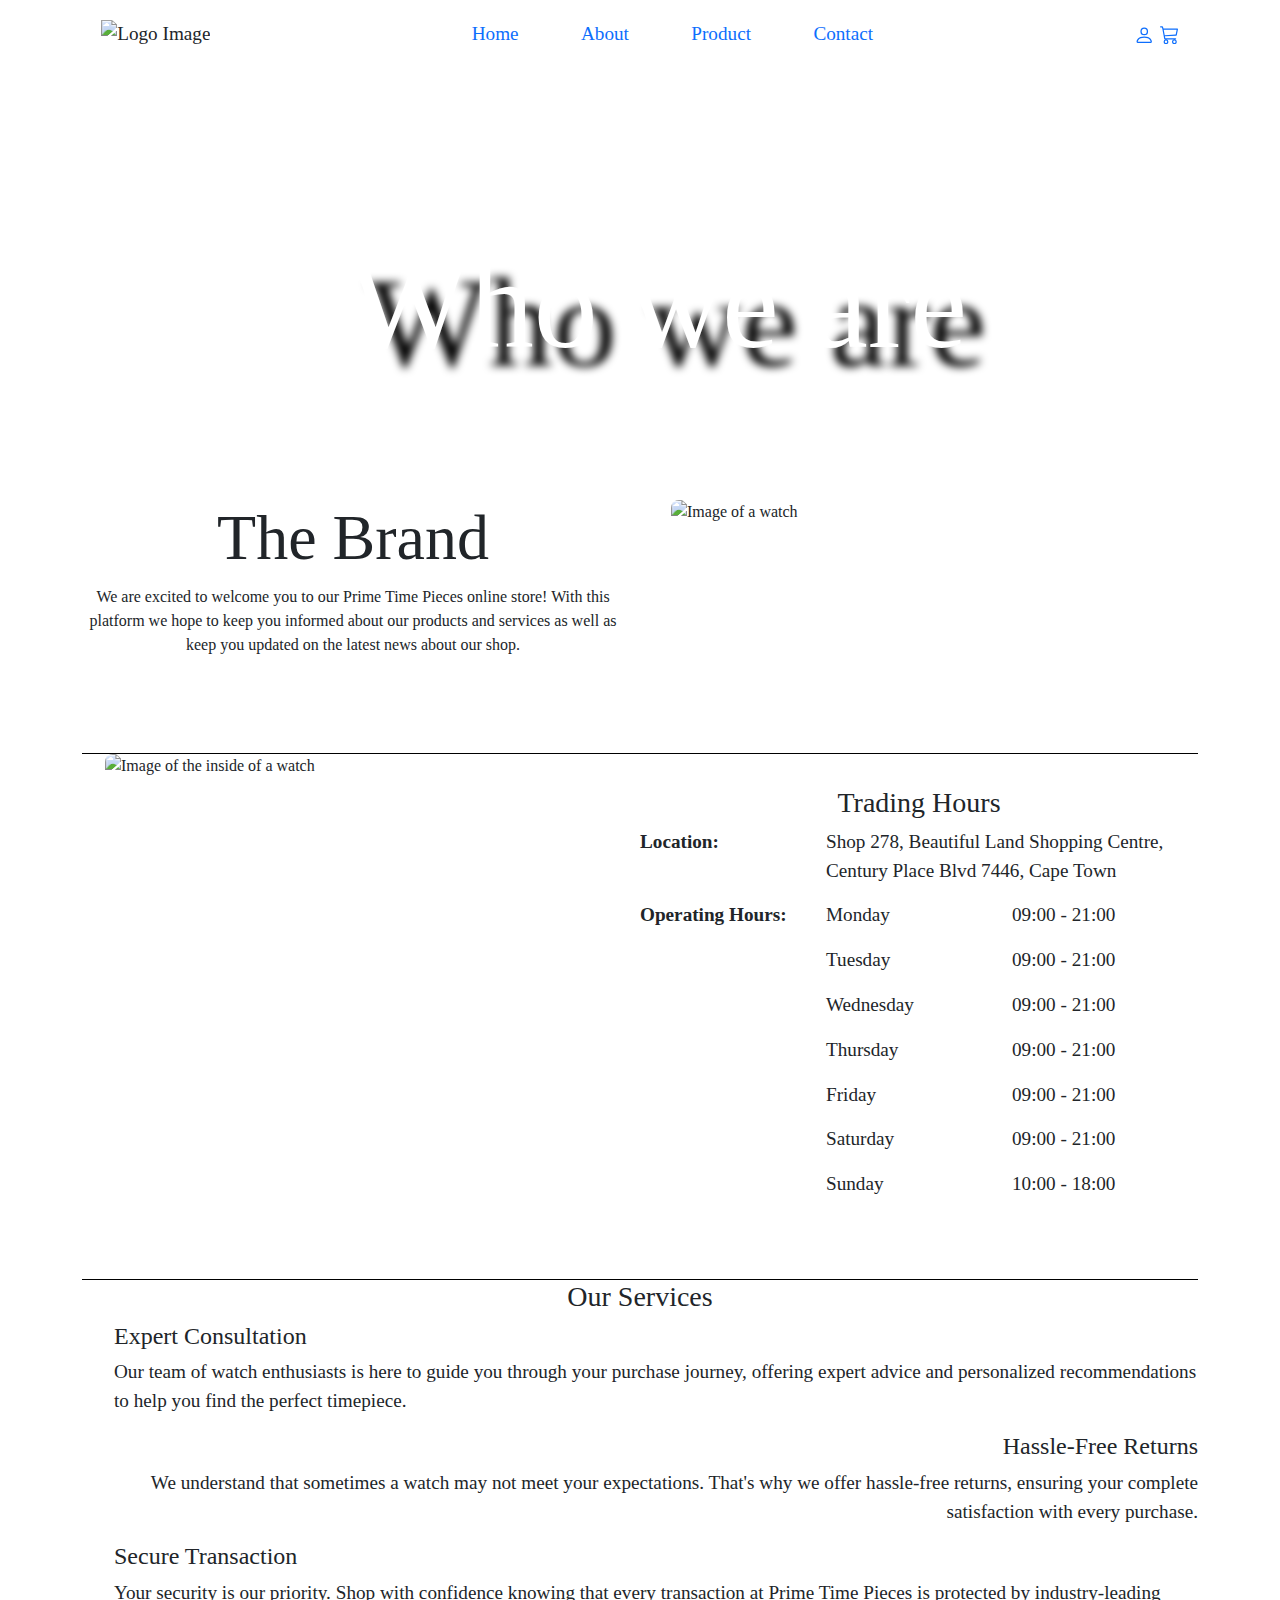
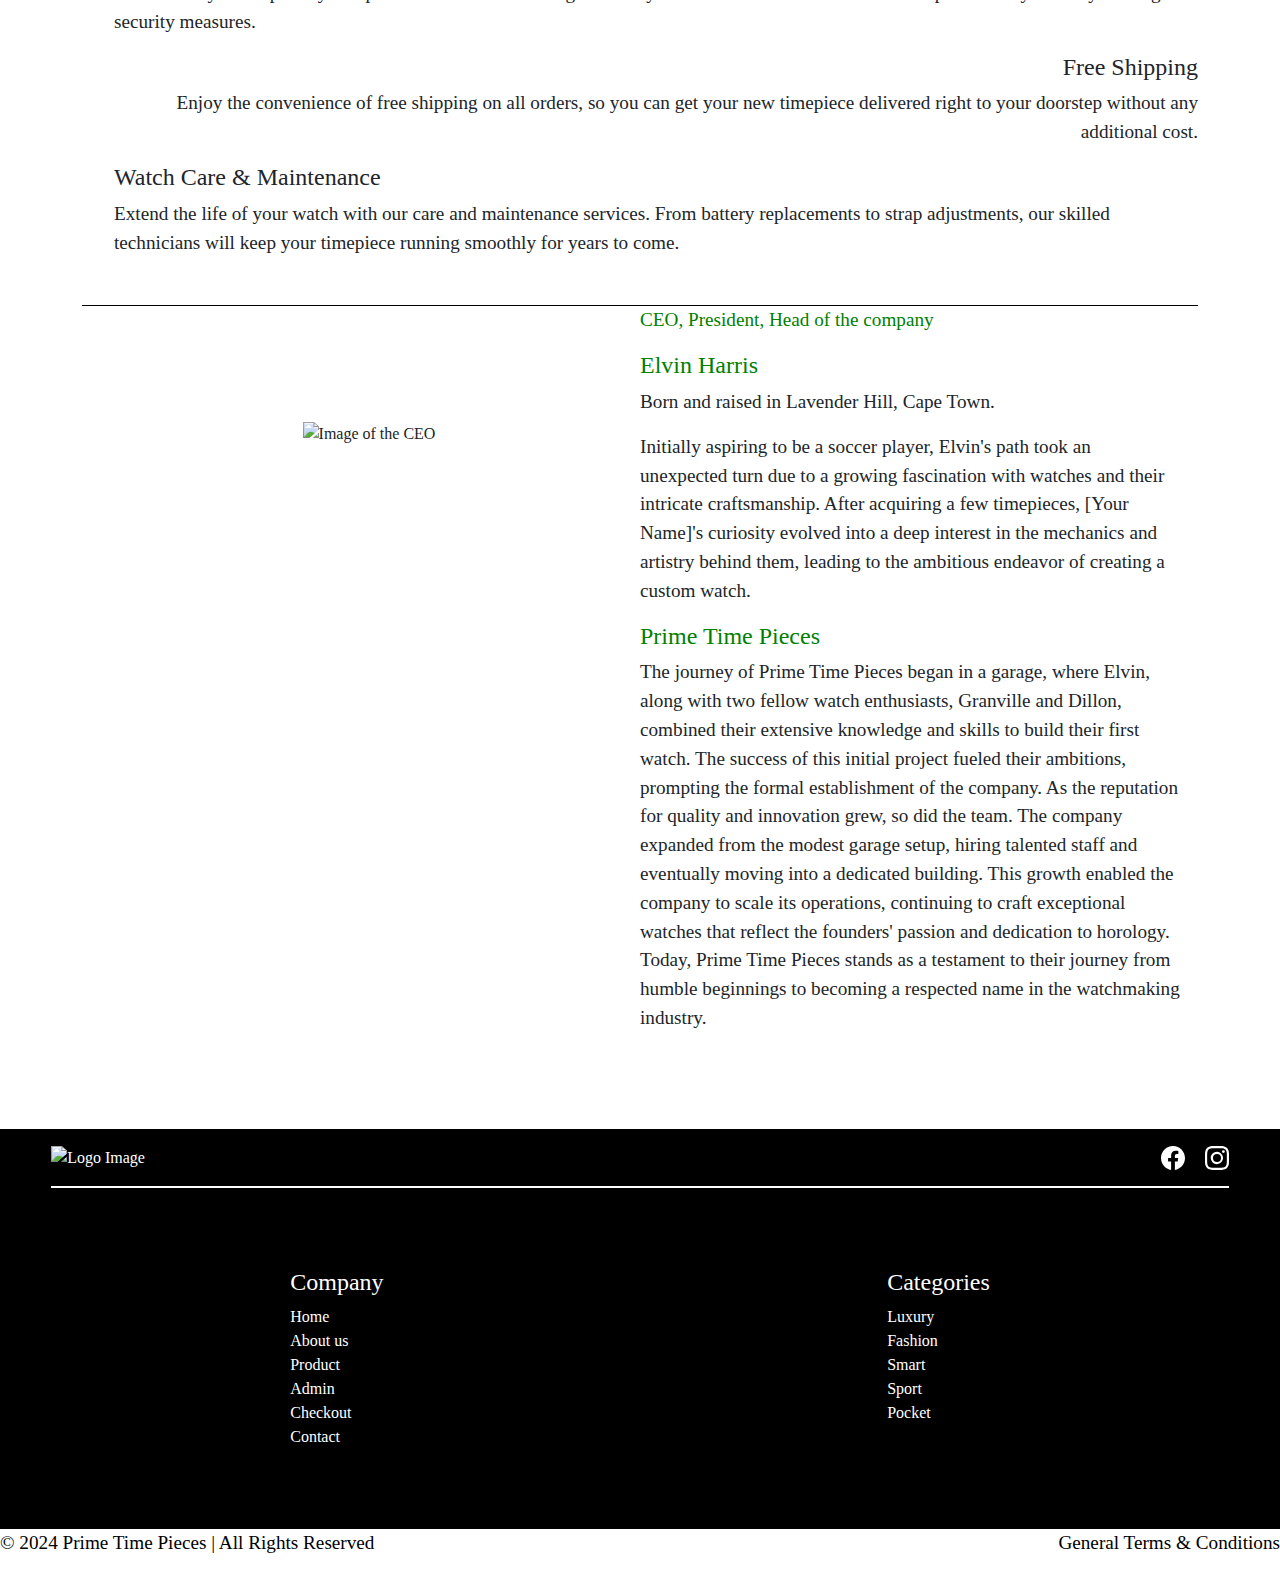
==== HTML/about.html @ 81d01c2a "added changes and responsiveness to about page" ====
<!DOCTYPE html>
<html lang="en">
    <head>
        <meta charset="UTF-8">
        <meta name="viewport" content="width=device-width, initial-scale=1.0">
        <title>Prime Time Pieces</title>
        <link href="https://cdn.jsdelivr.net/npm/bootstrap@5.3.3/dist/css/bootstrap.min.css" rel="stylesheet" integrity="sha384-QWTKZyjpPEjISv5WaRU9OFeRpok6YctnYmDr5pNlyT2bRjXh0JMhjY6hW+ALEwIH" crossorigin="anonymous">
        <link rel="stylesheet" href="/CSS/style.css">
        <script src="https://cdn.jsdelivr.net/npm/bootstrap@5.3.3/dist/js/bootstrap.bundle.min.js" integrity="sha384-YvpcrYf0tY3lHB60NNkmXc5s9fDVZLESaAA55NDzOxhy9GkcIdslK1eN7N6jIeHz" crossorigin="anonymous" defer></script>
        <script src="/Script/code.js" defer></script>
    </head>
    <body>
        <div class="container">
            <header>
                <div class="desktop-nav">
                    <div class="logo">
                        <img src="" alt="Logo Image">
                    </div>
                    <div class="links">
                        <a href="">Home</a>
                        <a href="">About</a>
                        <a href="">Product</a>
                        <a href="">Contact</a>
                    </div>
                    <div class="icon-links">
                        <a href="">
                            <svg xmlns="http://www.w3.org/2000/svg" fill="currentColor" class="bi bi-person" viewBox="0 0 16 16">
                            <path d="M8 8a3 3 0 1 0 0-6 3 3 0 0 0 0 6m2-3a2 2 0 1 1-4 0 2 2 0 0 1 4 0m4 8c0 1-1 1-1 1H3s-1 0-1-1 1-4 6-4 6 3 6 4m-1-.004c-.001-.246-.154-.986-.832-1.664C11.516 10.68 10.289 10 8 10s-3.516.68-4.168 1.332c-.678.678-.83 1.418-.832 1.664z"/>
                            </svg></a>
                        <a href="">
                            <svg xmlns="http://www.w3.org/2000/svg" fill="currentColor" class="bi bi-cart3" viewBox="0 0 16 16">
                                <path d="M0 1.5A.5.5 0 0 1 .5 1H2a.5.5 0 0 1 .485.379L2.89 3H14.5a.5.5 0 0 1 .49.598l-1 5a.5.5 0 0 1-.465.401l-9.397.472L4.415 11H13a.5.5 0 0 1 0 1H4a.5.5 0 0 1-.491-.408L2.01 3.607 1.61 2H.5a.5.5 0 0 1-.5-.5M3.102 4l.84 4.479 9.144-.459L13.89 4zM5 12a2 2 0 1 0 0 4 2 2 0 0 0 0-4m7 0a2 2 0 1 0 0 4 2 2 0 0 0 0-4m-7 1a1 1 0 1 1 0 2 1 1 0 0 1 0-2m7 0a1 1 0 1 1 0 2 1 1 0 0 1 0-2"/>
                              </svg>
                        </a>
                    </div>
                </div>

                <nav class="navbar mobile-nav bg-body-tertiary fixed-top">
                    <div class="container-fluid">
                      <a class="navbar-brand" href="#"><img src="" alt="Logo Image"></a>
                      <button class="navbar-toggler" type="button" data-bs-toggle="offcanvas" data-bs-target="#offcanvasNavbar" aria-controls="offcanvasNavbar" aria-label="Toggle navigation">
                        <span class="navbar-toggler-icon"></span>
                      </button>
                      <div class="offcanvas offcanvas-end" tabindex="-1" id="offcanvasNavbar" aria-labelledby="offcanvasNavbarLabel">
                        <div class="offcanvas-header">
                          <h5 class="offcanvas-title" id="offcanvasNavbarLabel">Prime Time Pieces</h5>
                          <button type="button" class="btn-close" data-bs-dismiss="offcanvas" aria-label="Close"></button>
                        </div>
                        <div class="offcanvas-body">
                          <ul class="navbar-nav justify-content-end flex-grow-1 pe-3">
                            <li class="nav-item">
                              <a class="nav-link active" aria-current="page" href="#">Home</a>
                            </li>
                            <li class="nav-item">
                              <a class="nav-link active" aria-current="page" href="#">About</a>
                            </li>
                            <li class="nav-item">
                              <a class="nav-link active" aria-current="page" href="#">Product</a>
                            </li>
                            <li class="nav-item">
                              <a class="nav-link active" aria-current="page" href="#">Admin</a>
                            </li>
                            <li class="nav-item">
                              <a class="nav-link active" aria-current="page" href="#">Checkout</a>
                            </li>
                            <li class="nav-item">
                              <a class="nav-link active" aria-current="page" href="#">Contact</a>
                            </li>
                          </ul>
                          <form class="d-flex mt-3" role="search">
                            <input class="form-control me-2" type="search" placeholder="Search" aria-label="Search">
                            <button class="btn btn-outline-success" type="submit">Search</button>
                          </form>
                        </div>
                      </div>
                    </div>
                  </nav>
            </header>
            <main>
                <div class="about-section">
                    <div class="background">
                        <div class="about-title">
                            <h3>Who we are</h3>
                        </div>
                    </div>
                    <div class="brand">
                        <div class="brand-info">
                            <h3>The Brand</h3>
                            <p>
                                We are excited to welcome you to our Prime Time Pieces online store! With this platform we hope to keep you informed about our products and services as well as keep you updated on the latest news about our shop.
                            </p>
                        </div>
                        <div class="brand-img">
                            <img src="" alt="Image of a watch">
                        </div>
                    </div>
                    <div class="trading-times">
                        <div class="time-img">
                            <img src="" alt="Image of the inside of a watch">
                        </div>
                        <div class="time-info">
                            <h3>Trading Hours</h3>
                            <div class="store-info">
                                <div class="location">
                                    <p><b>Location:</b></p>
                                    <p class="shop">Shop 278, Beautiful Land Shopping Centre, Century Place Blvd 7446, Cape Town</p>
                                </div>
                                <div class="hours">
                                    <p><b>Operating Hours:</b></p>
                                    <p>Monday</p>
                                    <p>09:00 - 21:00</p>
                                </div>
                                <div class="hours">
                                    <p></p>
                                    <p>Tuesday</p>
                                    <p>09:00 - 21:00</p>
                                </div>
                                <div class="hours">
                                    <p></p>
                                    <p>Wednesday</p>
                                    <p>09:00 - 21:00</p>
                                </div>
                                <div class="hours">
                                    <p></p>
                                    <p>Thursday</p>
                                    <p>09:00 - 21:00</p>
                                </div>
                                <div class="hours">
                                    <p></p>
                                    <p>Friday</p>
                                    <p>09:00 - 21:00</p>
                                </div>
                                <div class="hours">
                                    <p></p>
                                    <p>Saturday</p>
                                    <p>09:00 - 21:00</p>
                                </div>
                                <div class="hours">
                                    <p></p>
                                    <p>Sunday</p>
                                    <p>10:00 - 18:00</p>
                                </div>
                            </div>
                        </div>
                    </div>
                    <div class="services">
                        <div class="services-title">
                            <h3>Our Services</h3>
                        </div>
                        <div class="services-info">
                            <ul>
                                <div class="consult">
                                    <h4>Expert Consultation</h4>
                                    <p>
                                        Our team of watch enthusiasts is here to guide you through your purchase journey, offering expert advice and personalized recommendations to help you find the perfect timepiece.
                                    </p>
                                </div>
                                <div class="free-return">
                                    <h4>Hassle-Free Returns</h4>
                                    <p>
                                        We understand that sometimes a watch may not meet your expectations. That's why we offer hassle-free returns, ensuring your complete satisfaction with every purchase.
                                    </p>
                                </div>
                                <div class="transact">
                                    <h4>Secure Transaction</h4>
                                    <p>
                                        Your security is our priority. Shop with confidence knowing that every transaction at Prime Time Pieces is protected by industry-leading security measures.
                                    </p>
                                </div>
                                <div class="free-shipping">
                                    <h4>Free Shipping</h4>
                                    <p>
                                        Enjoy the convenience of free shipping on all orders, so you can get your new timepiece delivered right to your doorstep without any additional cost.
                                    </p>
                                </div>
                                <div class="maintenance">
                                    <h4>Watch Care & Maintenance</h4>
                                    <p>
                                        Extend the life of your watch with our care and maintenance services. From battery replacements to strap adjustments, our skilled technicians will keep your timepiece running smoothly for years to come.
                                    </p>
                                </div>
                            </ul>
                        </div>
                    </div>
                    <div class="staff">
                        <div class="boss-img">
                            <img src="" alt="Image of the CEO">
                        </div>
                        <div class="story-info">
                            <div class="story-title">
                                <p>CEO, President, Head of the company</p>
                                <h4 class="heading">Elvin Harris</h4>
                            </div>
                            <div class="story">
                                <p>
                                    Born and raised in Lavender Hill, Cape Town.
                                </p>
                                <p>
                                    Initially aspiring to be a soccer player, Elvin's path took an unexpected turn due to a growing fascination with watches and their intricate craftsmanship. After acquiring a few timepieces, [Your Name]'s curiosity evolved into a deep interest in the mechanics and artistry behind them, leading to the ambitious endeavor of creating a custom watch.
                                </p>
                                <h4 class="heading">Prime Time Pieces</h4>
                                <p>
                                    The journey of Prime Time Pieces began in a garage, where Elvin, along with two fellow watch enthusiasts, Granville and Dillon, combined their extensive knowledge and skills to build their first watch. The success of this initial project fueled their ambitions, prompting the formal establishment of the company.

                                    As the reputation for quality and innovation grew, so did the team. The company expanded from the modest garage setup, hiring talented staff and eventually moving into a dedicated building. This growth enabled the company to scale its operations, continuing to craft exceptional watches that reflect the founders' passion and dedication to horology. Today, Prime Time Pieces stands as a testament to their journey from humble beginnings to becoming a respected name in the watchmaking industry.
                                </p>
                            </div>
                        </div>
                    </div>
                </div>
            </main>
        </div>
        <footer>
            <div class="company-links">
                <div class="footer-logo">
                    <img src="" alt="Logo Image">
                </div>
                <div class="social-links">
                    <svg xmlns="http://www.w3.org/2000/svg" fill="currentColor" class="bi bi-facebook" viewBox="0 0 16 16">
                        <path d="M16 8.049c0-4.446-3.582-8.05-8-8.05C3.58 0-.002 3.603-.002 8.05c0 4.017 2.926 7.347 6.75 7.951v-5.625h-2.03V8.05H6.75V6.275c0-2.017 1.195-3.131 3.022-3.131.876 0 1.791.157 1.791.157v1.98h-1.009c-.993 0-1.303.621-1.303 1.258v1.51h2.218l-.354 2.326H9.25V16c3.824-.604 6.75-3.934 6.75-7.951"/>
                    </svg>
                    <svg xmlns="http://www.w3.org/2000/svg" fill="currentColor" class="bi bi-instagram" viewBox="0 0 16 16">
                        <path d="M8 0C5.829 0 5.556.01 4.703.048 3.85.088 3.269.222 2.76.42a3.9 3.9 0 0 0-1.417.923A3.9 3.9 0 0 0 .42 2.76C.222 3.268.087 3.85.048 4.7.01 5.555 0 5.827 0 8.001c0 2.172.01 2.444.048 3.297.04.852.174 1.433.372 1.942.205.526.478.972.923 1.417.444.445.89.719 1.416.923.51.198 1.09.333 1.942.372C5.555 15.99 5.827 16 8 16s2.444-.01 3.298-.048c.851-.04 1.434-.174 1.943-.372a3.9 3.9 0 0 0 1.416-.923c.445-.445.718-.891.923-1.417.197-.509.332-1.09.372-1.942C15.99 10.445 16 10.173 16 8s-.01-2.445-.048-3.299c-.04-.851-.175-1.433-.372-1.941a3.9 3.9 0 0 0-.923-1.417A3.9 3.9 0 0 0 13.24.42c-.51-.198-1.092-.333-1.943-.372C10.443.01 10.172 0 7.998 0zm-.717 1.442h.718c2.136 0 2.389.007 3.232.046.78.035 1.204.166 1.486.275.373.145.64.319.92.599s.453.546.598.92c.11.281.24.705.275 1.485.039.843.047 1.096.047 3.231s-.008 2.389-.047 3.232c-.035.78-.166 1.203-.275 1.485a2.5 2.5 0 0 1-.599.919c-.28.28-.546.453-.92.598-.28.11-.704.24-1.485.276-.843.038-1.096.047-3.232.047s-2.39-.009-3.233-.047c-.78-.036-1.203-.166-1.485-.276a2.5 2.5 0 0 1-.92-.598 2.5 2.5 0 0 1-.6-.92c-.109-.281-.24-.705-.275-1.485-.038-.843-.046-1.096-.046-3.233s.008-2.388.046-3.231c.036-.78.166-1.204.276-1.486.145-.373.319-.64.599-.92s.546-.453.92-.598c.282-.11.705-.24 1.485-.276.738-.034 1.024-.044 2.515-.045zm4.988 1.328a.96.96 0 1 0 0 1.92.96.96 0 0 0 0-1.92m-4.27 1.122a4.109 4.109 0 1 0 0 8.217 4.109 4.109 0 0 0 0-8.217m0 1.441a2.667 2.667 0 1 1 0 5.334 2.667 2.667 0 0 1 0-5.334"/>
                        </svg>
                </div>
            </div>
            <div class="footer-nav">
                <div class="company-info">
                    <h3>Company</h3>
                    <a href="">Home</a>
                    <a href="">About us</a>
                    <a href="">Product</a>
                    <a href="">Admin</a>
                    <a href="">Checkout</a>
                    <a href="">Contact</a>
                </div>
                <div class="footer-filter">
                    <h3>Categories</h3>
                    <a href="">Luxury</a>
                    <a href="">Fashion</a>
                    <a href="">Smart</a>
                    <a href="">Sport</a>
                    <a href="">Pocket</a>
                </div>
            </div>
            <div class="copyright">
                <p>&copy; 2024 Prime Time Pieces | All Rights Reserved</p>
                <a href="">General Terms & Conditions</a>
            </div>
        </footer>
    </body>
</html>
---- CSS/style.css ----
/* Home Page */

:root {
    --height: 15em;
    --width: 15em;
    --quantity: 6;
}

.mobile-nav {
    display: none;
}

* {
    margin: 0;
    padding: 0;
    box-sizing: border-box;
}

body {
    font-family: 'Times New Roman', Times, serif;
}

.container {
    min-height: 100svh;
}

.desktop-nav {
    display: flex;
    justify-content: space-between;
    padding: 1em;
}

.desktop-nav {
    text-decoration: none;
    font-size: 1.5cqi;
}

.desktop-nav .links a {
    margin: 0 1em;
    padding: .5em;
    text-decoration: none;
    transition: .5s;
}

.desktop-nav .links a:hover {
    background-color: blue;
    color: white;
    padding: .5em;
    border-radius: .2em;
}

.desktop-nav .icon-links .bi-person {
    height: 1.6cqi;
}

.desktop-nav .icon-links .bi-cart3 {
    height: 1.5cqi;
}

.landing .heading h1 {
    font-size: 5cqi; /* container query inline-size */
}

.landing .sub-heading h3 {
    font-size: 3cqi;
}

.title {
    text-align: center;
    margin: 1em 0;
}

.slider {
    width: 100%;
    height: var(--height);
    overflow: hidden;
    mask-image: linear-gradient(
        to right, 
        transparent, 
        black 10% 90%, 
        transparent);
    margin: 5em 0;
}

.slider .list {
    display: flex;
    width: 100%;
    min-width: calc(var(--width) * var(--quantity));
    position: relative;
}

.slider .list .item {
    width: var(--width);
    height: var(--height);
    position: absolute;
    left: 100%;
    animation: autoRun 6s linear infinite;
    transition: filter .3s;
    animation-delay: calc( (6s / var(--quantity)) * (var(--position) - 1) );
}

.slider .list .item img {
    width: 100%;
}

@keyframes autoRun {
    from {
        left: calc(var(--width) * -1);
        }
        to {
            left: 100%
            }
            }
            
            .slider:hover .item {
    animation-play-state: paused !important;
    filter: grayscale(1);
}

.slider .item:hover {
    filter: grayscale(0);
}

footer {
    background-color: black;
    color: white;
}

footer .company-links {
    display: flex;
    justify-content: space-between;
}

.company-links {
    border-bottom: 2px solid white;
    margin: 1em 4cqi 5em;
    padding: 1em 0;
    display: flex;
    justify-content: space-between;
}
        
.social-links svg {
    height: 1.5em;
    padding-left: 1em;
}

.footer-nav {
    margin: 0 3cqi 5em;
    display: flex;
    justify-content: space-around;
}

.footer-nav a {
    text-decoration: none;
    color: white;
}

.footer-nav h3 {
    font-size: 1.5em;
}

.company-info {
    display: flex;
    flex-direction: column;
}

.footer-filter {
    display: flex;
    flex-direction: column;
}

.copyright {
    background-color: white;
    color: black;
    display: flex;
    justify-content: space-between;
}

.copyright a {
    text-decoration: none;
    color: black;
}

.copyright a, p {
    font-size: 1.5cqi;
}

/* About Section */
.about-section {
    margin: 3em 0;
}

.about-section .background {
    background-image: url('/Images/craft_watch.jpg');
    background-repeat: no-repeat;
    background-size: cover;
    width: 90cqw;
    margin: 0 auto;
    height: 30cqi;
    position: relative;
}

.about-section .about-title {
    height: 100%;
    width: 100%;
    backdrop-filter: blur(2px);
    color: white;
    display: flex;
    justify-content: center;
    align-items: center;
}

.about-title h3 {
    font-size: 10cqi;
    text-shadow: 1.5cqi 1.5cqi .7cqi black;
}

.brand {
    display: grid;
    grid-template-columns: repeat(auto-fit, minmax(15em, 1fr));
    gap: 2em;
    padding: 0 0 5em;
    border-bottom: 1px solid black;
}

.brand .brand-info {
    text-align: center;
    display: flex;
    justify-content: center;
    align-items: center;
    flex-direction: column;
}

.brand-info h3 {
    font-size: 5cqi;
}

.brand .brand-info p {
    font-size: 1em;
}

.brand .brand-img {
    display: flex;
    justify-content: center;
}

.brand .brand-img img {
    width: 40cqw;
    border-radius: .5em;
}

.trading-times {
    display: grid;
    grid-template-columns: repeat(auto-fit, minmax(16em, 1fr));
    padding: 0 0 2em;
    border-bottom: 1px solid black;
}

.trading-times .time-info {
    text-align: center;
    display: flex;
    justify-content: center;
    align-items: center;
    flex-direction: column;
    padding: 2em 0;
}

.trading-times .time-img {
    display: flex;
    justify-content: center;
}

.trading-times .time-img img {
    width: 40cqw;
    border-radius: .5em;
}

.store-info .location {
    display: grid;
    grid-template-columns: repeat(3, 1fr);
    text-align: left;
}

.location .shop {
    grid-area: 1 / 2 / span 3 / span 2;
}

.store-info .hours {
    display: grid;
    grid-template-columns: repeat(3, 1fr);
    text-align: left;
}

.services {
    padding: 0 0 2em;
    border-bottom: 1px solid black;
}

.services-title {
    text-align: center;
}

.free-return {
    text-align: right;
}

.free-shipping {
    text-align: right;
}

.staff {
    display: grid;
    justify-content: space-evenly;
    grid-template-columns: repeat(auto-fit, minmax(15em, 1fr));
    padding: 0 1em 2em;
}

.staff .boss-img {
    display: grid;
    align-items: center;
    justify-content: center;
}

.staff img {
    height: 40cqi;
}

.story-info .story-title, .heading {
    color: green;
}

@media only screen and (min-width: 536px) and (max-width: 760px) {
    /* Home Section */
    .landing {
        margin: 6em 0;
    }

    .landing .heading {
        padding: 0 0 2em;
    }

    .slider {
        margin: 10em 0;
    }

    /* About Section */
    .trading-times {
        order: 1;
    }
}

@media only screen and (min-width: 301px) and (max-width: 535px) {
    /* Home Section */
    .desktop-nav {
        display: none;
    }

    .mobile-nav {
        display: block;
    }

    .title {
        text-align: center;
        margin: 5em 0;
    }

    .mobile-nav h5 {
        font-size: 5cqi;
    }

    .mobile-nav a {
        font-size: 4cqi;
    }

    .landing {
        margin: 10em 0;
    }

    .landing .heading {
        padding: 0 0 2em;
    }

    .slider {
        margin: 10em 0;
    }

    /* About Section */
    .trading-times .time-img {
        order: 1;
    }

    .services h4, p {
        text-align: center;
    }

    .staff {
        text-align: center;
    }
}

@media only screen and (max-width: 300px) {
    /* Home Section */
    .desktop-nav {
        display: none;
    }

    .mobile-nav {
        display: block;
    }

    .title {
        text-align: center;
        margin: 5em 0;
    }

    .mobile-nav h5 {
        font-size: 5cqi;
    }

    .mobile-nav a {
        font-size: 4cqi;
    }

    .landing {
        margin: 10em 0;
    }

    .landing .heading {
        padding: 0 0 2em;
    }

    .slider {
        margin: 10em 0;
    }

    form {
        flex-wrap: wrap;
    }

    form * {
        min-height: 0 50em;
    }

    form button {
        flex: 1;
        margin: 1em 0;
    }

    /* About Section */
    .trading-times .time-img {
        order: 1;
    }

    .services h4, p {
        text-align: center;
    }
}
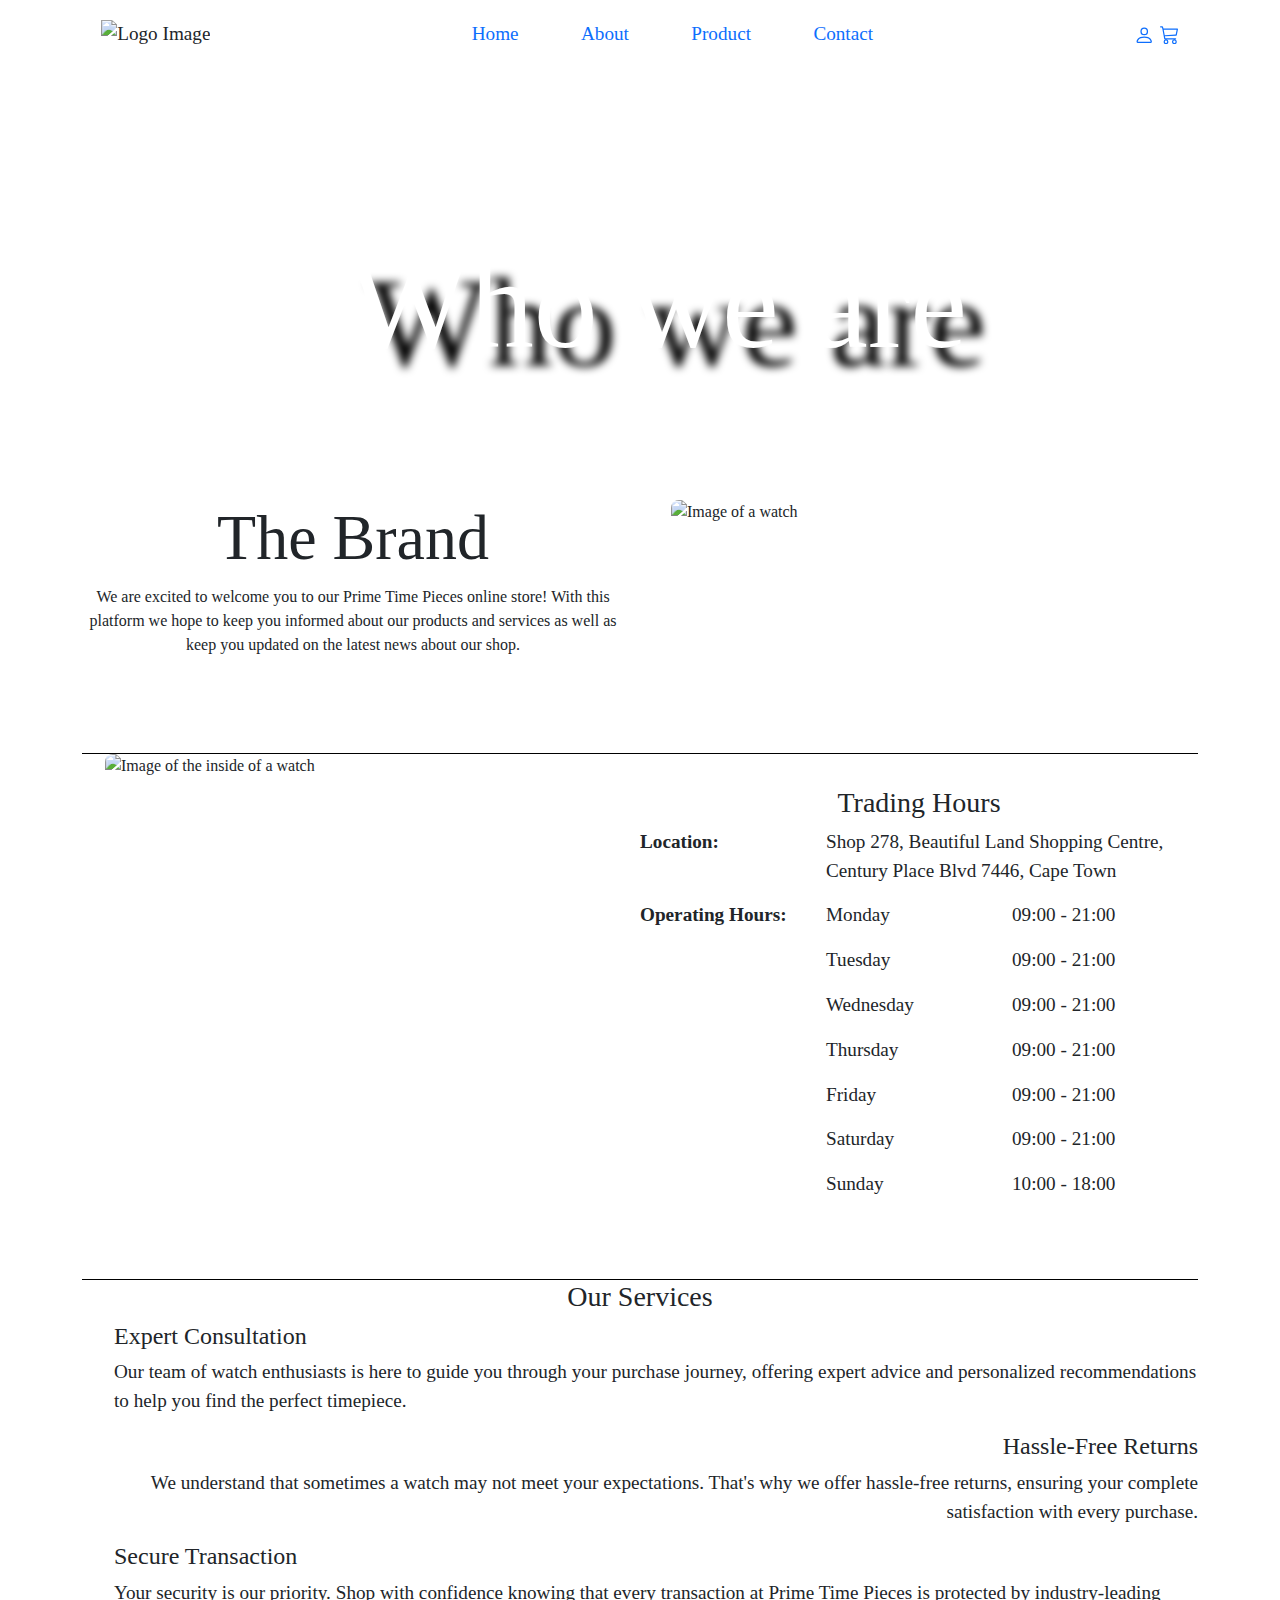
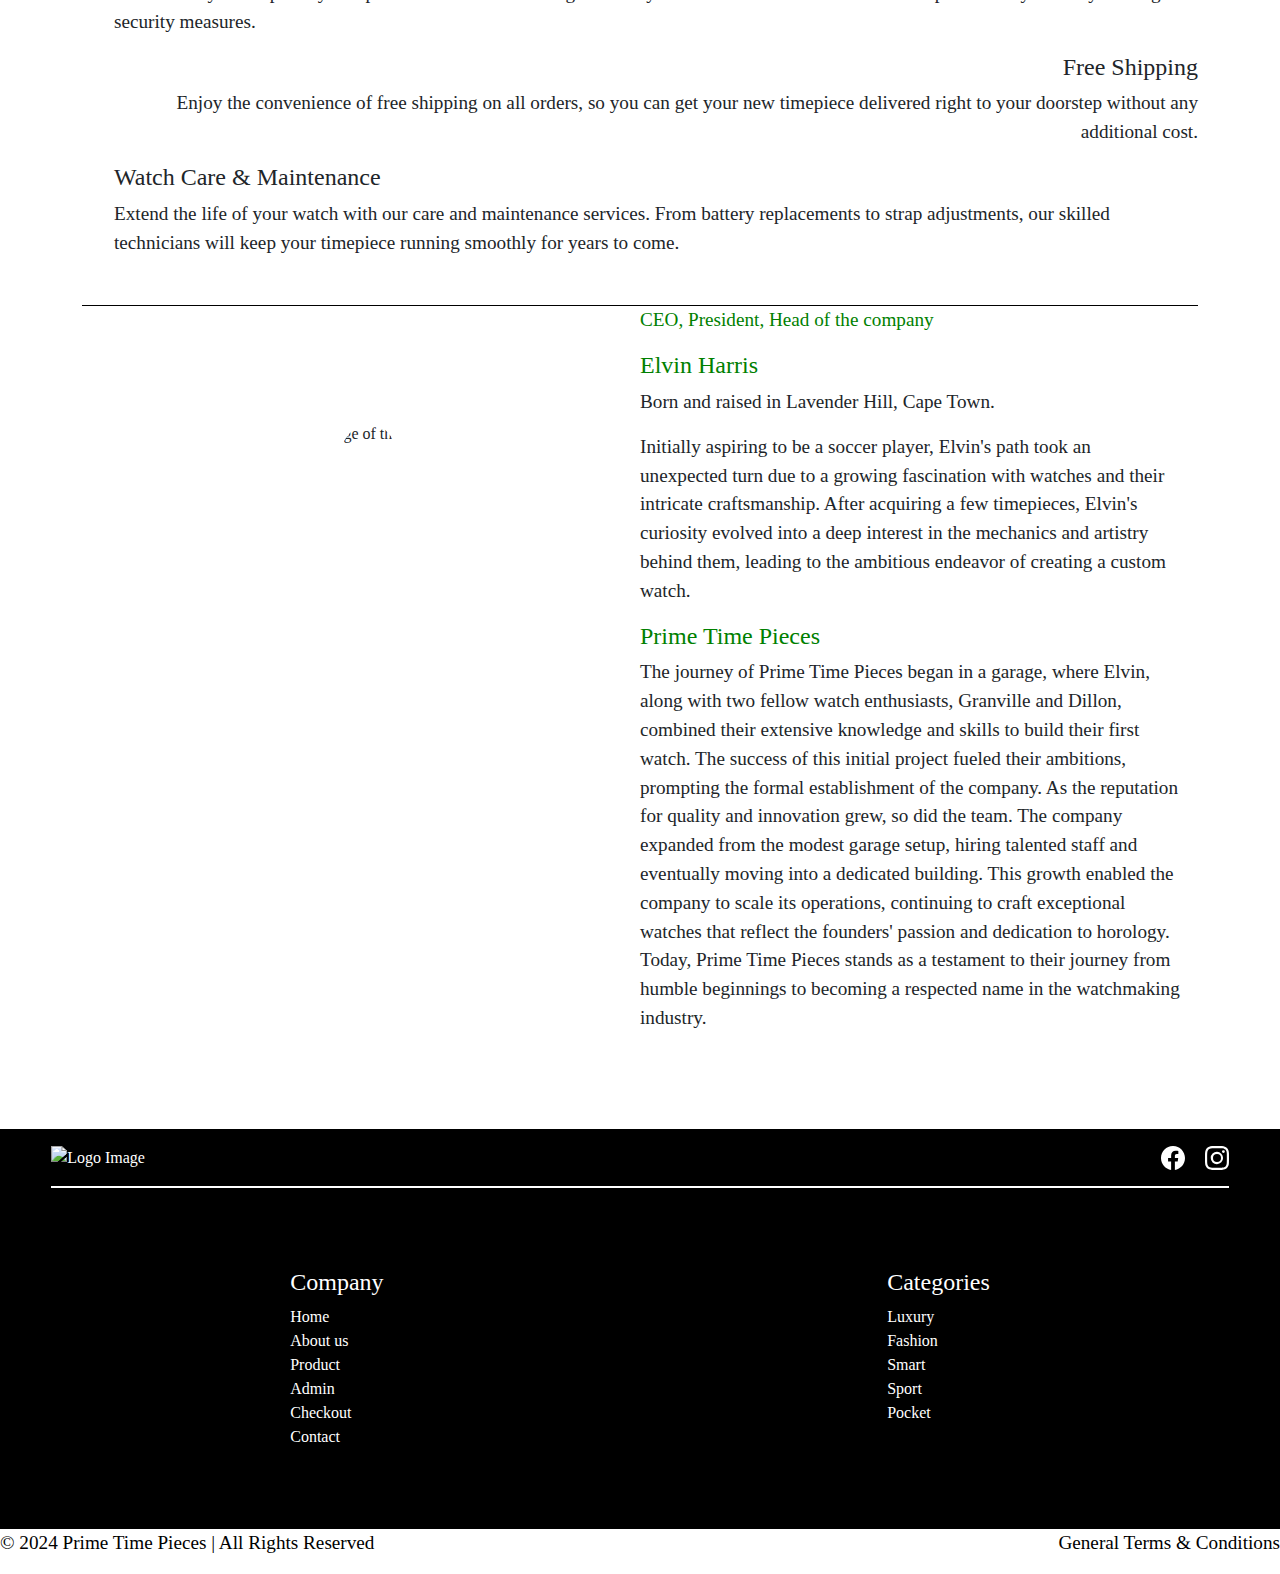
==== commit 196bc80b: "made minor changes to about page" ====
--- a/HTML/about.html
+++ b/HTML/about.html
@@ -189,16 +189,16 @@
                         <div class="story-info">
                             <div class="story-title">
                                 <p>CEO, President, Head of the company</p>
-                                <h4 class="heading">Elvin Harris</h4>
+                                <h4 class="staff-heading">Elvin Harris</h4>
                             </div>
                             <div class="story">
                                 <p>
                                     Born and raised in Lavender Hill, Cape Town.
                                 </p>
                                 <p>
-                                    Initially aspiring to be a soccer player, Elvin's path took an unexpected turn due to a growing fascination with watches and their intricate craftsmanship. After acquiring a few timepieces, [Your Name]'s curiosity evolved into a deep interest in the mechanics and artistry behind them, leading to the ambitious endeavor of creating a custom watch.
+                                    Initially aspiring to be a soccer player, Elvin's path took an unexpected turn due to a growing fascination with watches and their intricate craftsmanship. After acquiring a few timepieces, Elvin's curiosity evolved into a deep interest in the mechanics and artistry behind them, leading to the ambitious endeavor of creating a custom watch.
                                 </p>
-                                <h4 class="heading">Prime Time Pieces</h4>
+                                <h4 class="staff-heading">Prime Time Pieces</h4>
                                 <p>
                                     The journey of Prime Time Pieces began in a garage, where Elvin, along with two fellow watch enthusiasts, Granville and Dillon, combined their extensive knowledge and skills to build their first watch. The success of this initial project fueled their ambitions, prompting the formal establishment of the company.
 
--- a/CSS/style.css
+++ b/CSS/style.css
@@ -323,11 +323,14 @@
 
 .staff img {
     height: 40cqi;
-}
-
-.story-info .story-title, .heading {
+    border-radius: 50%;
+}
+
+.story-info .story-title, .staff-heading {
     color: green;
 }
+
+/* Product Section */
 
 @media only screen and (min-width: 536px) and (max-width: 760px) {
     /* Home Section */
@@ -347,6 +350,8 @@
     .trading-times {
         order: 1;
     }
+
+    /* Product Section */
 }
 
 @media only screen and (min-width: 301px) and (max-width: 535px) {
@@ -396,6 +401,8 @@
     .staff {
         text-align: center;
     }
+
+    /* Product Section */
 }
 
 @media only screen and (max-width: 300px) {
@@ -454,4 +461,6 @@
     .services h4, p {
         text-align: center;
     }
+
+    /* Product Section */
 }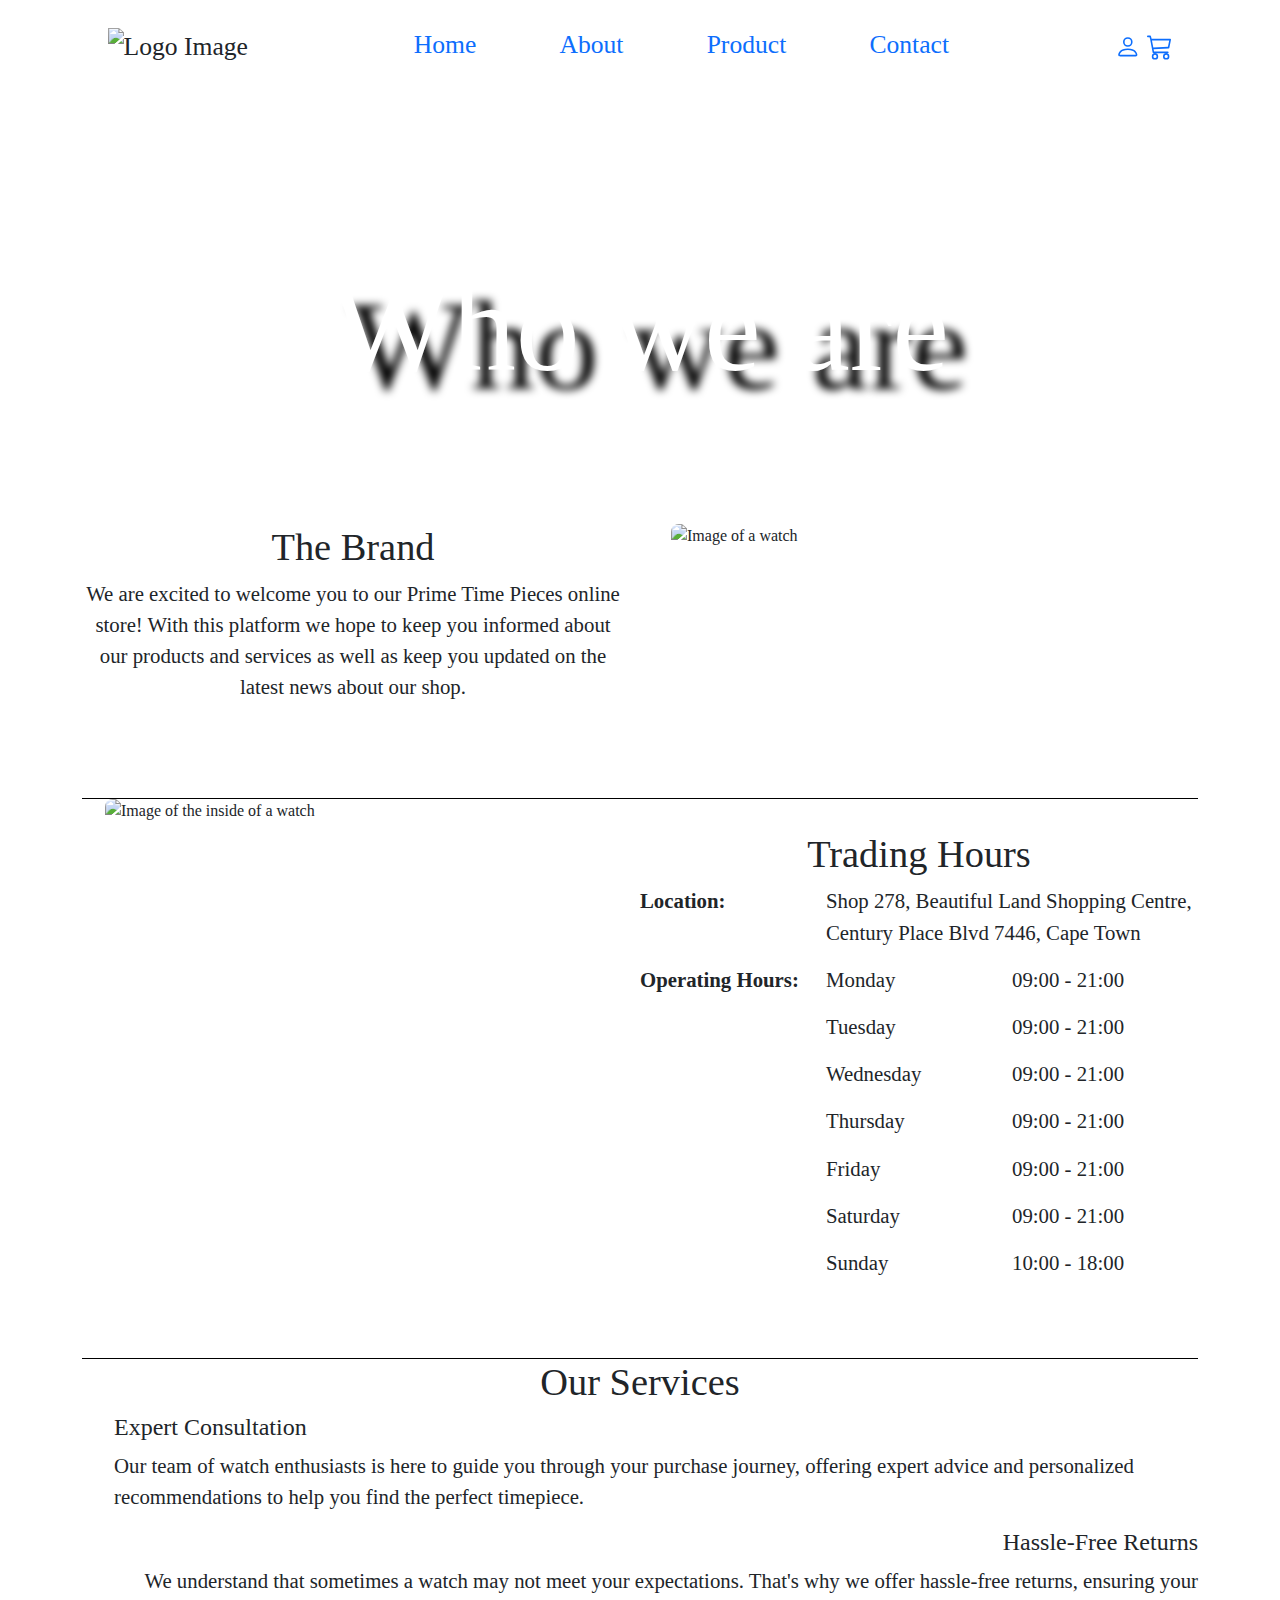
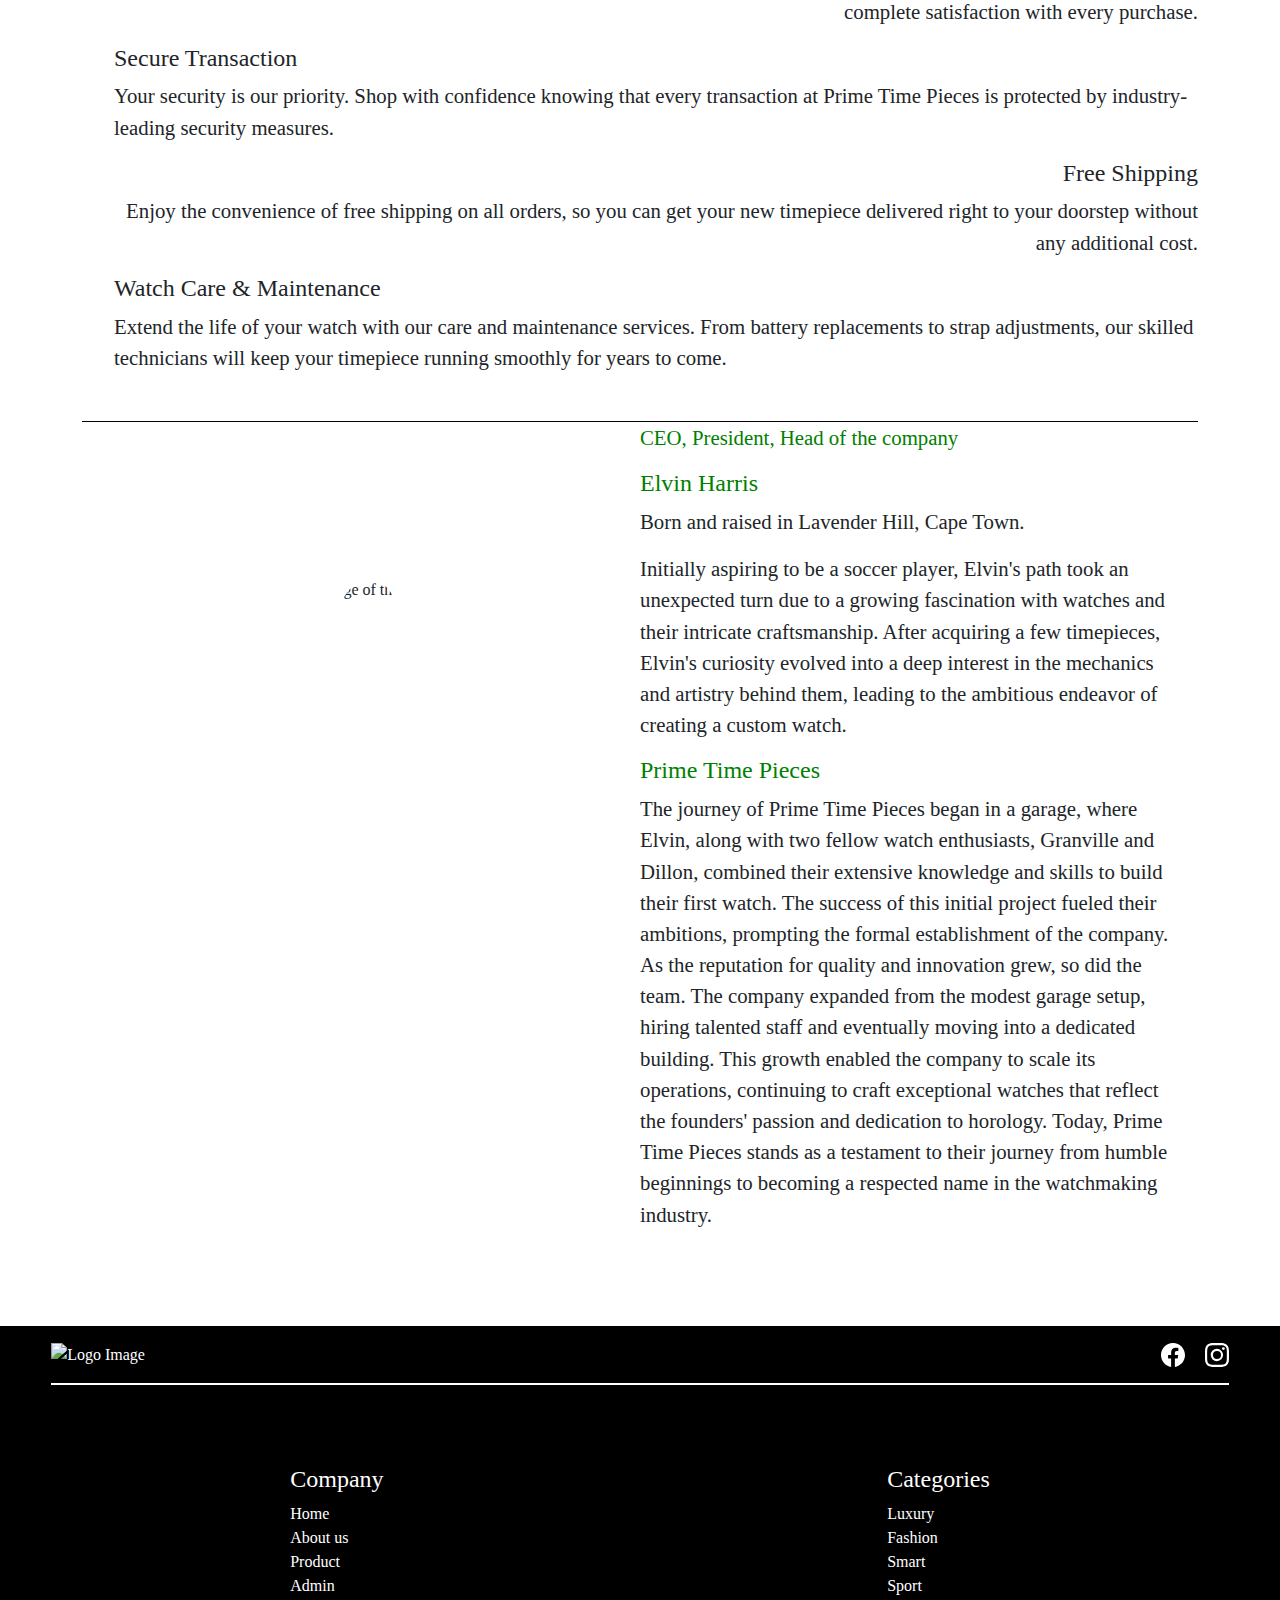
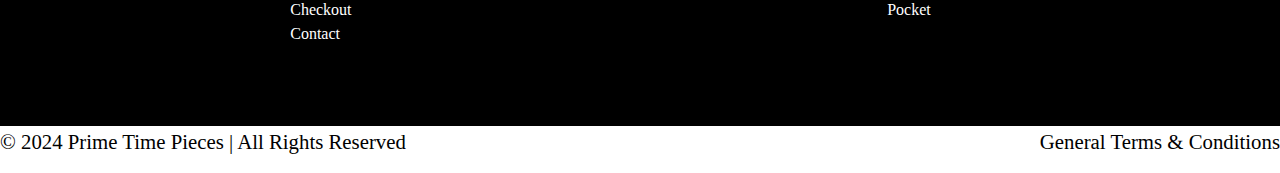
==== commit 9e8cb399: "created cart page" ====
--- a/HTML/about.html
+++ b/HTML/about.html
@@ -17,17 +17,17 @@
                         <img src="" alt="Logo Image">
                     </div>
                     <div class="links">
-                        <a href="">Home</a>
-                        <a href="">About</a>
-                        <a href="">Product</a>
-                        <a href="">Contact</a>
+                        <a href="/index.html">Home</a>
+                        <a href="#">About</a>
+                        <a href="./product.html">Product</a>
+                        <a href="./contact.html">Contact</a>
                     </div>
                     <div class="icon-links">
-                        <a href="">
+                        <a href="./admin.html">
                             <svg xmlns="http://www.w3.org/2000/svg" fill="currentColor" class="bi bi-person" viewBox="0 0 16 16">
                             <path d="M8 8a3 3 0 1 0 0-6 3 3 0 0 0 0 6m2-3a2 2 0 1 1-4 0 2 2 0 0 1 4 0m4 8c0 1-1 1-1 1H3s-1 0-1-1 1-4 6-4 6 3 6 4m-1-.004c-.001-.246-.154-.986-.832-1.664C11.516 10.68 10.289 10 8 10s-3.516.68-4.168 1.332c-.678.678-.83 1.418-.832 1.664z"/>
                             </svg></a>
-                        <a href="">
+                        <a href="./checkout.html">
                             <svg xmlns="http://www.w3.org/2000/svg" fill="currentColor" class="bi bi-cart3" viewBox="0 0 16 16">
                                 <path d="M0 1.5A.5.5 0 0 1 .5 1H2a.5.5 0 0 1 .485.379L2.89 3H14.5a.5.5 0 0 1 .49.598l-1 5a.5.5 0 0 1-.465.401l-9.397.472L4.415 11H13a.5.5 0 0 1 0 1H4a.5.5 0 0 1-.491-.408L2.01 3.607 1.61 2H.5a.5.5 0 0 1-.5-.5M3.102 4l.84 4.479 9.144-.459L13.89 4zM5 12a2 2 0 1 0 0 4 2 2 0 0 0 0-4m7 0a2 2 0 1 0 0 4 2 2 0 0 0 0-4m-7 1a1 1 0 1 1 0 2 1 1 0 0 1 0-2m7 0a1 1 0 1 1 0 2 1 1 0 0 1 0-2"/>
                               </svg>
@@ -49,28 +49,24 @@
                         <div class="offcanvas-body">
                           <ul class="navbar-nav justify-content-end flex-grow-1 pe-3">
                             <li class="nav-item">
-                              <a class="nav-link active" aria-current="page" href="#">Home</a>
+                              <a class="nav-link active" href="/index.html">Home</a>
                             </li>
                             <li class="nav-item">
                               <a class="nav-link active" aria-current="page" href="#">About</a>
                             </li>
                             <li class="nav-item">
-                              <a class="nav-link active" aria-current="page" href="#">Product</a>
-                            </li>
-                            <li class="nav-item">
-                              <a class="nav-link active" aria-current="page" href="#">Admin</a>
-                            </li>
-                            <li class="nav-item">
-                              <a class="nav-link active" aria-current="page" href="#">Checkout</a>
-                            </li>
-                            <li class="nav-item">
-                              <a class="nav-link active" aria-current="page" href="#">Contact</a>
+                              <a class="nav-link active" href="./product.html">Product</a>
+                            </li>
+                            <li class="nav-item">
+                              <a class="nav-link active" href="./admin.html">Admin</a>
+                            </li>
+                            <li class="nav-item">
+                              <a class="nav-link active" href="./checkout.html">Checkout</a>
+                            </li>
+                            <li class="nav-item">
+                              <a class="nav-link active" href="./contact.html">Contact</a>
                             </li>
                           </ul>
-                          <form class="d-flex mt-3" role="search">
-                            <input class="form-control me-2" type="search" placeholder="Search" aria-label="Search">
-                            <button class="btn btn-outline-success" type="submit">Search</button>
-                          </form>
                         </div>
                       </div>
                     </div>
@@ -227,20 +223,20 @@
             <div class="footer-nav">
                 <div class="company-info">
                     <h3>Company</h3>
-                    <a href="">Home</a>
-                    <a href="">About us</a>
-                    <a href="">Product</a>
-                    <a href="">Admin</a>
-                    <a href="">Checkout</a>
-                    <a href="">Contact</a>
+                    <a href="/index.html">Home</a>
+                    <a href="#">About us</a>
+                    <a href="./product.html">Product</a>
+                    <a href="./admin.html">Admin</a>
+                    <a href="./checkout.html">Checkout</a>
+                    <a href="./contact.html">Contact</a>
                 </div>
                 <div class="footer-filter">
                     <h3>Categories</h3>
-                    <a href="">Luxury</a>
-                    <a href="">Fashion</a>
-                    <a href="">Smart</a>
-                    <a href="">Sport</a>
-                    <a href="">Pocket</a>
+                    <div class="cat"><span>Luxury</span></div>
+                    <div class="cat"><span>Fashion</span></div>
+                    <div class="cat"><span>Smart</span></div>
+                    <div class="cat"><span>Sport</span></div>
+                    <div class="cat"><span>Pocket</span></div>
                 </div>
             </div>
             <div class="copyright">
--- a/CSS/style.css
+++ b/CSS/style.css
@@ -10,6 +10,10 @@
     display: none;
 }
 
+[aria-current] {
+    scale: 1.04;
+}
+
 * {
     margin: 0;
     padding: 0;
@@ -32,7 +36,7 @@
 
 .desktop-nav {
     text-decoration: none;
-    font-size: 1.5cqi;
+    font-size: clamp(.5em, 2vw, 2em);;
 }
 
 .desktop-nav .links a {
@@ -50,19 +54,19 @@
 }
 
 .desktop-nav .icon-links .bi-person {
-    height: 1.6cqi;
+    height: clamp(.5em, 2vw, 2em);
 }
 
 .desktop-nav .icon-links .bi-cart3 {
-    height: 1.5cqi;
+    height: clamp(.5em, 2vw, 2em);
 }
 
 .landing .heading h1 {
-    font-size: 5cqi; /* container query inline-size */
+    font-size: clamp(2em, 7vw, 4em); /* container query inline-size */
 }
 
 .landing .sub-heading h3 {
-    font-size: 3cqi;
+    font-size: clamp(1em, 3vw, 4em);
 }
 
 .title {
@@ -101,6 +105,10 @@
 
 .slider .list .item img {
     width: 100%;
+}
+
+.slider .carousel {
+    cursor: pointer;
 }
 
 @keyframes autoRun {
@@ -164,9 +172,22 @@
     flex-direction: column;
 }
 
-.footer-filter {
-    display: flex;
-    flex-direction: column;
+.company-info a:hover {
+    opacity: .7;
+}
+
+.footer-signup {
+    text-align: center;
+    width: clamp(.1em, 30vw, 40em);
+}
+
+.footer-signup form {
+    display: flex;
+    flex-direction: column;
+}
+
+.footer-signup .input-email {
+    margin: .5em 0;
 }
 
 .copyright {
@@ -182,7 +203,11 @@
 }
 
 .copyright a, p {
-    font-size: 1.5cqi;
+    font-size: clamp(.8em, 2vw, 1.3em);
+}
+
+h3 {
+    font-size: clamp(1.5em, 3vw, 3em);
 }
 
 /* About Section */
@@ -194,7 +219,6 @@
     background-image: url('/Images/craft_watch.jpg');
     background-repeat: no-repeat;
     background-size: cover;
-    width: 90cqw;
     margin: 0 auto;
     height: 30cqi;
     position: relative;
@@ -231,14 +255,6 @@
     flex-direction: column;
 }
 
-.brand-info h3 {
-    font-size: 5cqi;
-}
-
-.brand .brand-info p {
-    font-size: 1em;
-}
-
 .brand .brand-img {
     display: flex;
     justify-content: center;
@@ -331,6 +347,188 @@
 }
 
 /* Product Section */
+.products {
+    display: grid;
+    min-height: 30cqi;
+    min-width: 15em;
+    margin: 4em 0 0;
+    grid-template-columns: repeat(auto-fit, minmax(15em, 1fr));
+}
+
+.products .filter-section {
+    background-color: rgb(214, 213, 213);
+    padding: 2cqi;
+    margin: 0 auto;
+}
+
+.filter-section .side-search {
+    display: flex;
+    flex-direction: column;
+    margin: 0 0 1cqi;
+}
+
+.side-search .form-control {
+    margin: 0 0 1.5cqi;
+}
+
+.side-category .desktop-search {
+    display: flex;
+    flex-direction: column;
+}
+
+.side-category .category-btn {
+    margin: .5em 1em;
+}
+
+.side-category p {
+    font-size: 1em;
+    text-align: center;
+}
+
+.dropdown {
+    display: none;
+}
+
+.dropdown-menu a {
+    border-radius: 5em;
+    width: 12em;
+}
+
+.dropdown-menu a:hover {
+    background-color: black;
+    color: white;
+}
+
+.sort-btn {
+    margin: .5em 0;
+}
+
+.sort {
+    margin: .5em 0;
+}
+
+.product-info {
+    min-width: 10em;
+    min-height: 10em;
+    grid-area: 1 / 2 / span 2 / span 3;
+}
+
+.product-box {
+    display: grid;
+    grid-template-columns: repeat(auto-fit, minmax(15em, 1fr));
+    min-height: 20em;
+}
+
+.product-box .items {
+    border: 5px solid black;
+    margin: 1em;
+    min-height: 15cqi;
+    height: 14em;
+    text-align: center;
+}
+
+.product-box .item {
+    display: flex;
+    flex-direction: column;
+    justify-content: center;
+    align-items: center;
+    padding: 1em;
+}
+
+.product-box .items img {
+    height: 5em;
+    width: 5em;
+}
+
+/* Product Item */
+.item-box {
+    margin: 4em 0 0;
+    display: flex;
+    justify-content: center;
+    align-items: center;
+}
+
+.item-box .item-image {
+    overflow: hidden;
+    height: 33cqh;
+    margin: 0 auto;
+}
+
+.item-box .item-image img {
+    height: 30cqh;
+    margin: 0 auto;
+    display: flex;
+    min-width: 5em;
+    object-fit: cover;
+}
+
+.item-box .item-info {
+    display: flex;
+    flex-direction: column;
+    text-align: center;
+}
+
+.item-info .purchase {
+    min-width: 10cqi;
+    margin: 0 0 2em;
+    width: 15em;
+    margin: 1em auto;
+}
+
+/* Cart Section */
+.checkout-section {
+    margin: 4em 0 0;
+}
+
+.cart-title{
+    display: flex;
+    justify-content: space-between;
+    align-items: center;
+}
+
+.cart-table {
+    margin: 0 auto;
+    box-shadow: .1em .1em .5em black;
+    width: clamp(.1em, 90vw, 70em);
+}
+
+.cart-thead {
+    background-color: black;
+    color: white;
+}
+
+.table-item {
+    padding: .2em clamp(.1em, .5vw, 10em);
+    text-align: center;
+}
+
+.tbody-row {
+    border-bottom: 1px solid black;
+}
+
+.tbody-row:nth-child(2n) {
+    background-color: rgb(221, 230, 254);
+}
+
+.tbody-row img {
+    width: clamp(2em, 4vw, 4em);
+    border-radius: 50%;
+    border: 2px solid blue;
+}
+
+.cart-table .name {
+    padding: 0 clamp(.1em, 3vw, 10em);
+}
+
+.cart-table .remove {
+    margin: 0 -10em;
+}
+
+.total-info {
+    display: flex;
+    justify-content: space-between;
+    align-items: flex-end;
+}
 
 @media only screen and (min-width: 536px) and (max-width: 760px) {
     /* Home Section */
@@ -351,7 +549,6 @@
         order: 1;
     }
 
-    /* Product Section */
 }
 
 @media only screen and (min-width: 301px) and (max-width: 535px) {
@@ -402,7 +599,25 @@
         text-align: center;
     }
 
+    .story-info .story-title, .staff-heading {
+        color: green;
+        text-align: center;
+    }
+
     /* Product Section */
+    .desktop-search {
+        display: none !important;
+    }
+
+    .dropdown {
+        display: grid;
+        margin: 1cqi 0 0;
+    }
+
+    .product-info {
+        grid-area: 2;
+    }
+
 }
 
 @media only screen and (max-width: 300px) {
@@ -440,19 +655,6 @@
         margin: 10em 0;
     }
 
-    form {
-        flex-wrap: wrap;
-    }
-
-    form * {
-        min-height: 0 50em;
-    }
-
-    form button {
-        flex: 1;
-        margin: 1em 0;
-    }
-
     /* About Section */
     .trading-times .time-img {
         order: 1;
@@ -462,5 +664,23 @@
         text-align: center;
     }
 
+    .story-info .story-title, .staff-heading {
+        color: green;
+        text-align: center;
+    }
+
     /* Product Section */
+    .desktop-search {
+        display: none !important;
+    }
+
+    .dropdown {
+        display: grid;
+        margin: .2cqi 0 0;
+    }
+
+    .product-info {
+        grid-area: 2;
+    }
+    
 }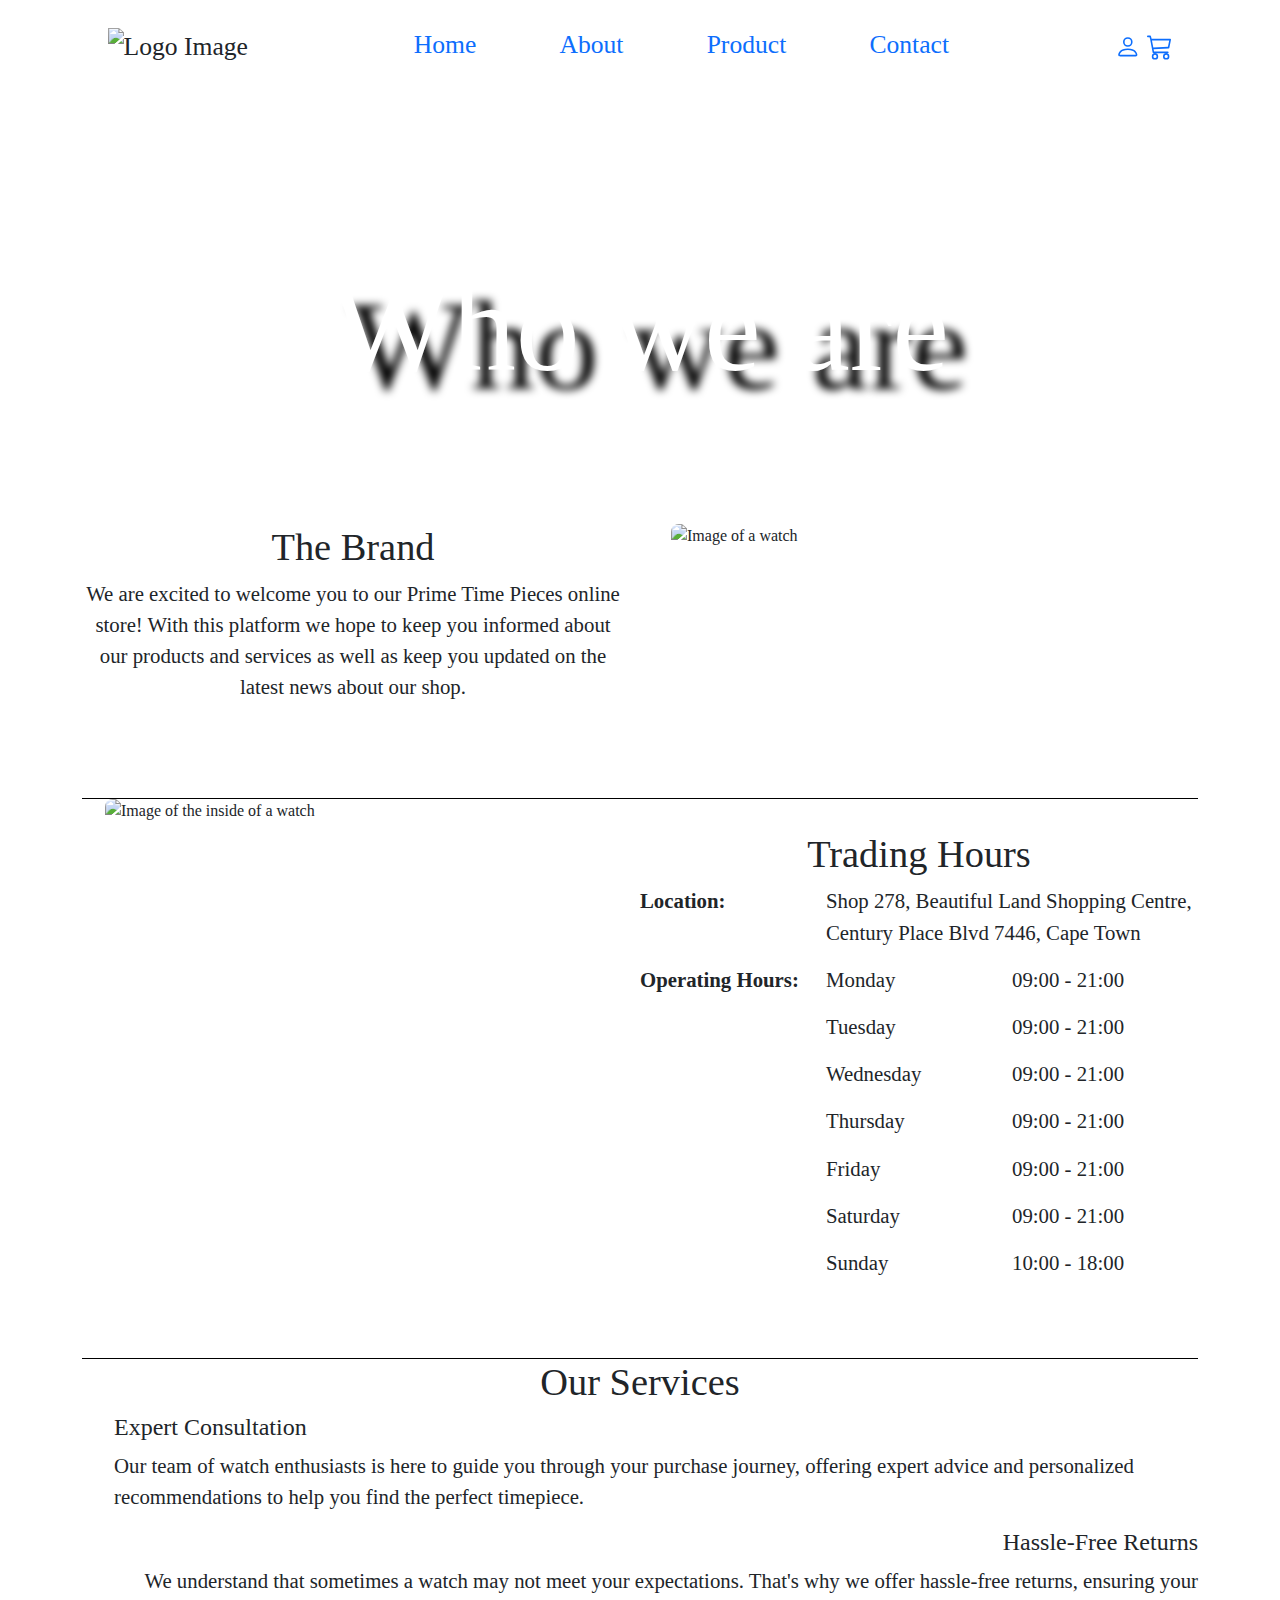
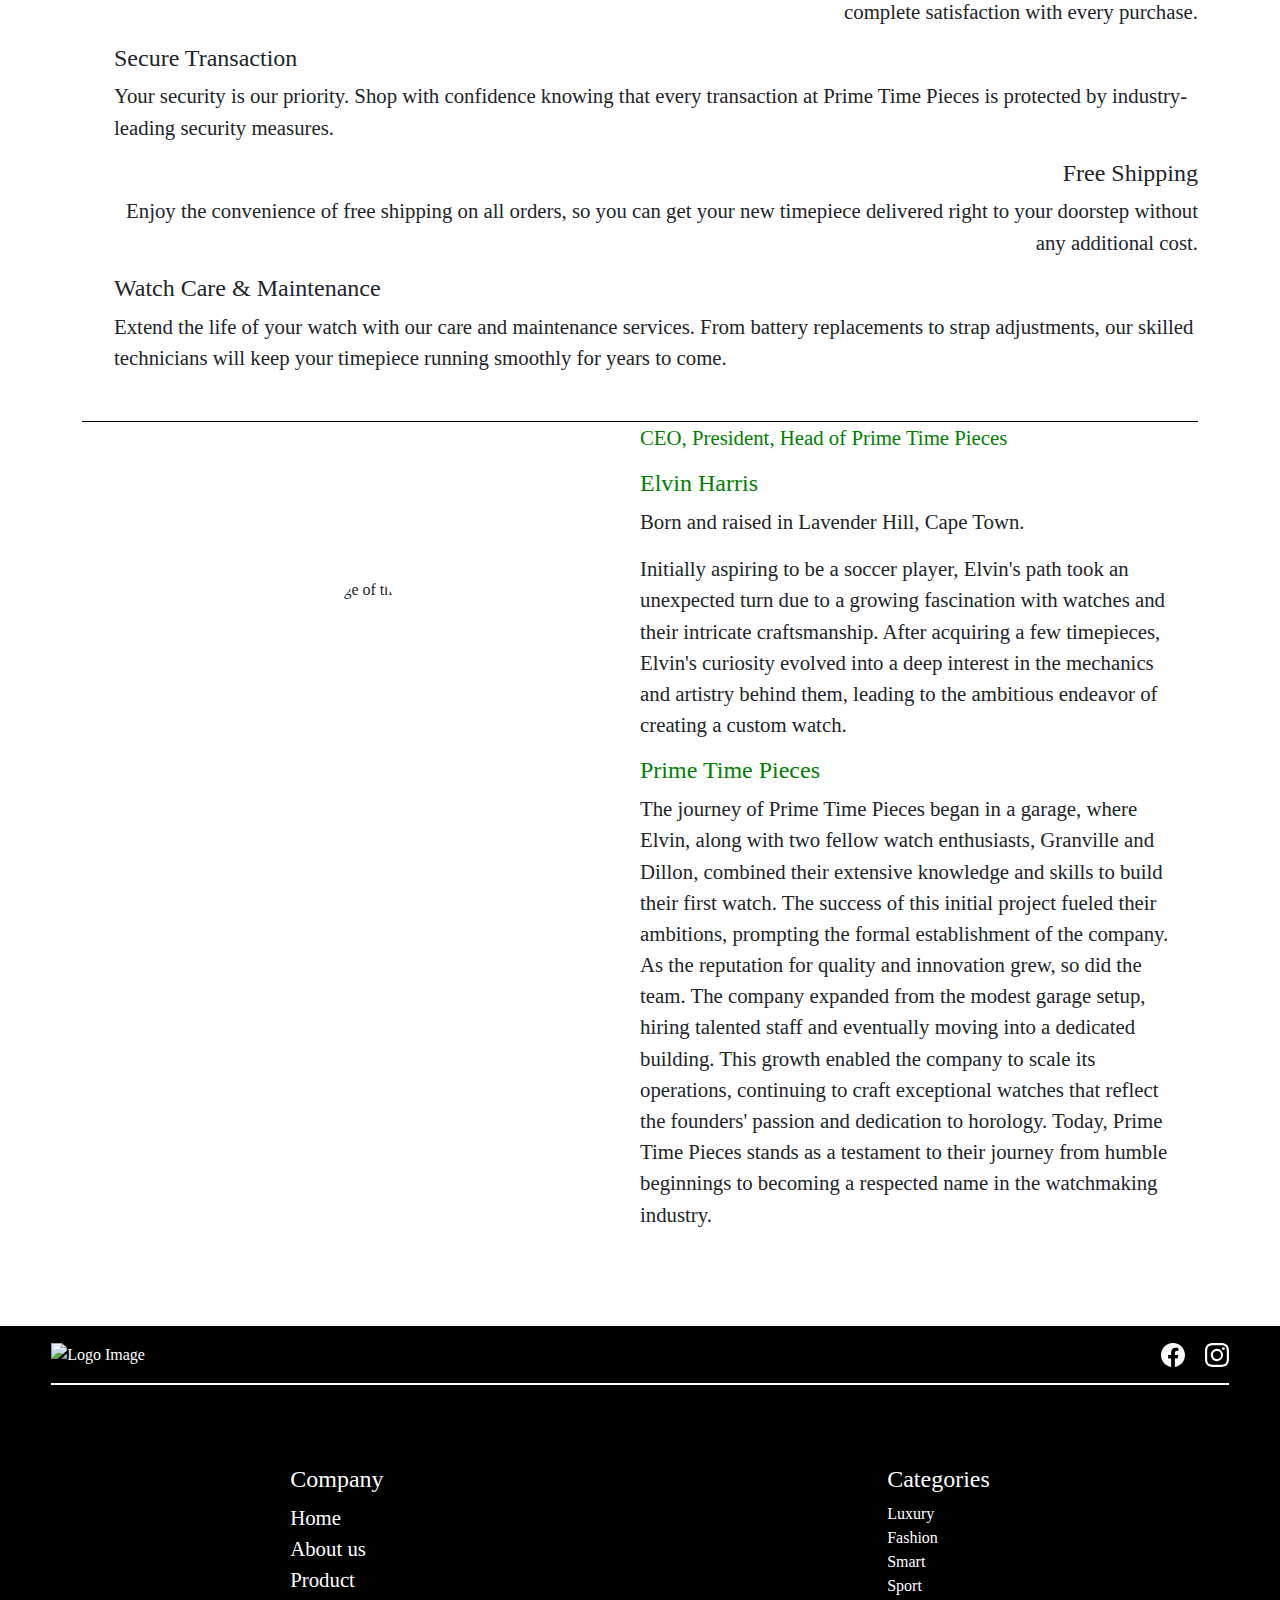
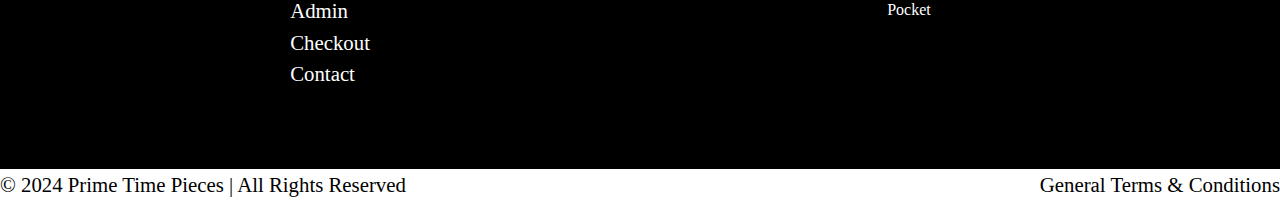
==== commit 0f230e03: "made sure items add to cart" ====
--- a/HTML/about.html
+++ b/HTML/about.html
@@ -184,7 +184,7 @@
                         </div>
                         <div class="story-info">
                             <div class="story-title">
-                                <p>CEO, President, Head of the company</p>
+                                <p>CEO, President, Head of Prime Time Pieces</p>
                                 <h4 class="staff-heading">Elvin Harris</h4>
                             </div>
                             <div class="story">
--- a/CSS/style.css
+++ b/CSS/style.css
@@ -203,7 +203,11 @@
 }
 
 .copyright a, p {
-    font-size: clamp(.8em, 2vw, 1.3em);
+    font-size: clamp(1em, 2vw, 1.3em);
+}
+
+a, p {
+    font-size: clamp(1em, 2vw, 1.3em);
 }
 
 h3 {
@@ -487,7 +491,7 @@
 }
 
 .cart-table {
-    margin: 0 auto;
+    margin: 0 auto 3em;
     box-shadow: .1em .1em .5em black;
     width: clamp(.1em, 90vw, 70em);
 }
@@ -522,12 +526,17 @@
 
 .cart-table .remove {
     margin: 0 -10em;
+    cursor: pointer;
 }
 
 .total-info {
     display: flex;
     justify-content: space-between;
     align-items: flex-end;
+}
+
+.remove-item, .increment, .decrement {
+    cursor: pointer;
 }
 
 @media only screen and (min-width: 536px) and (max-width: 760px) {
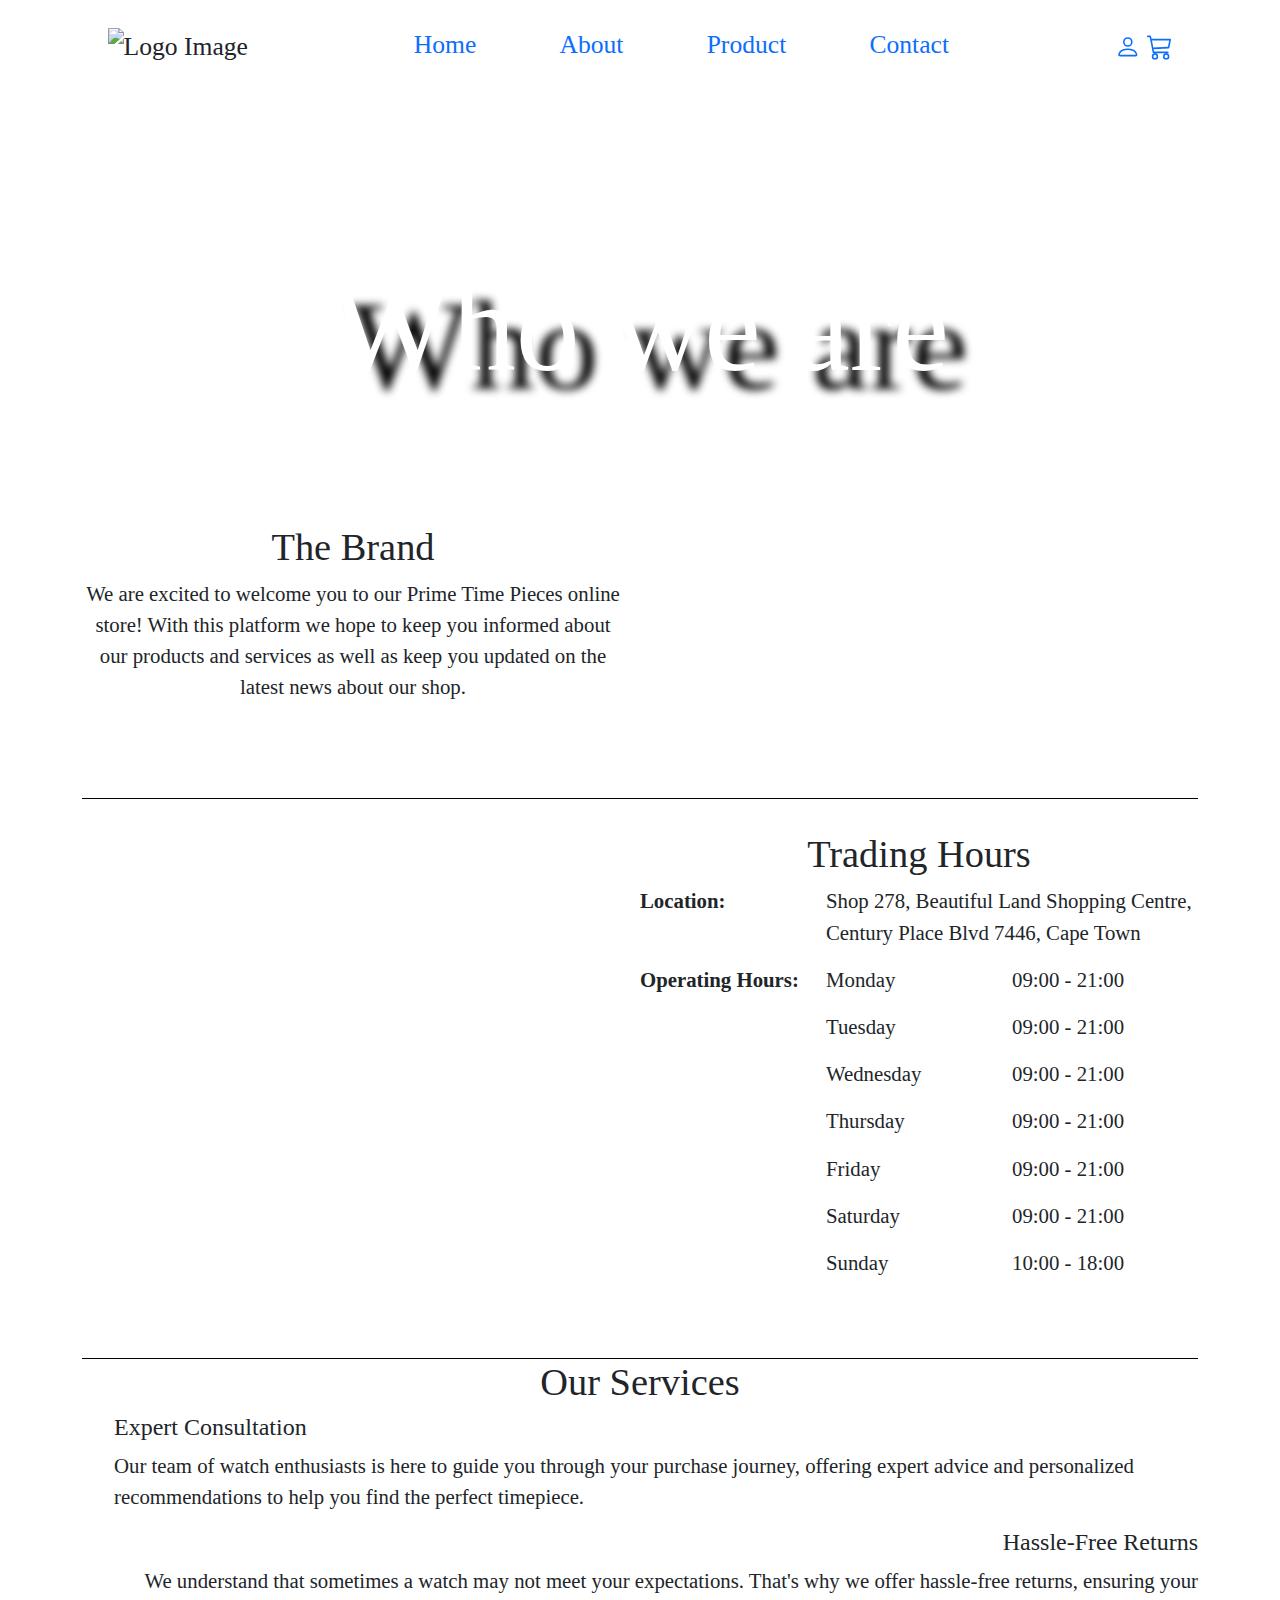
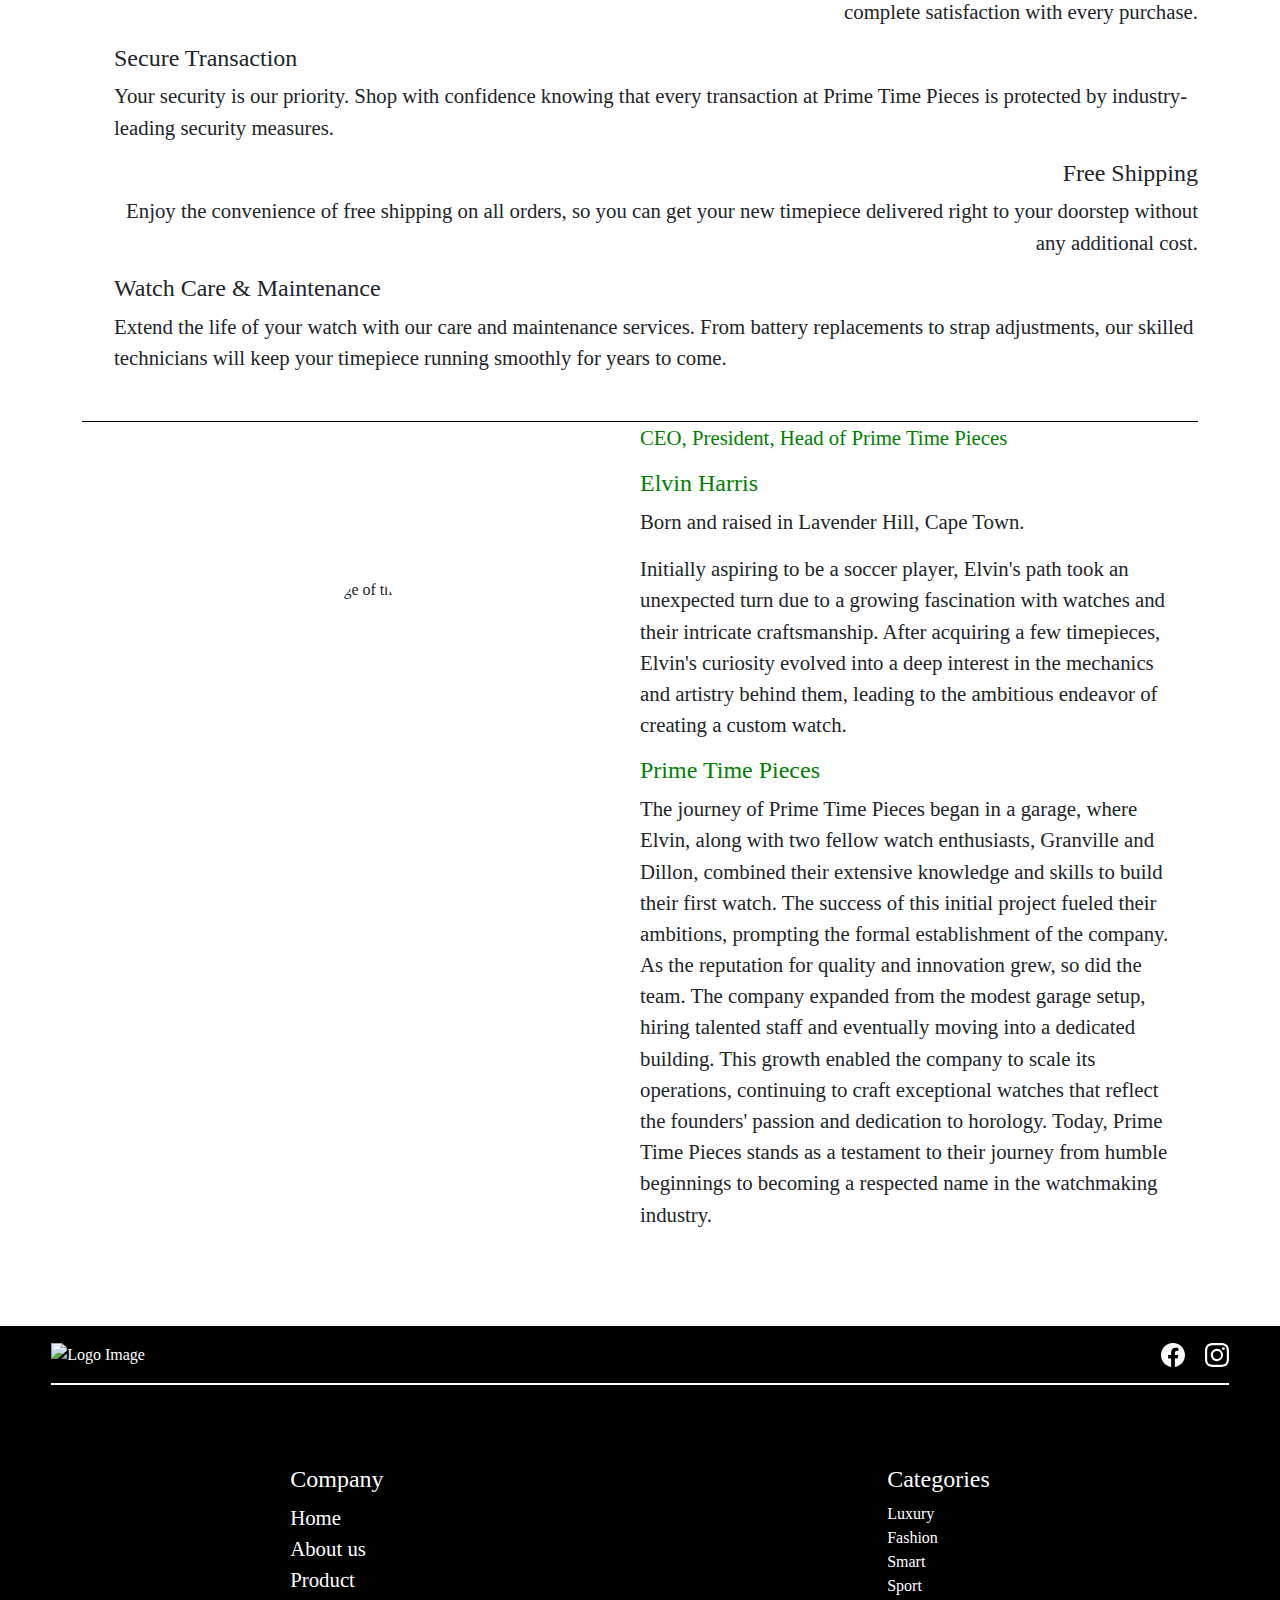
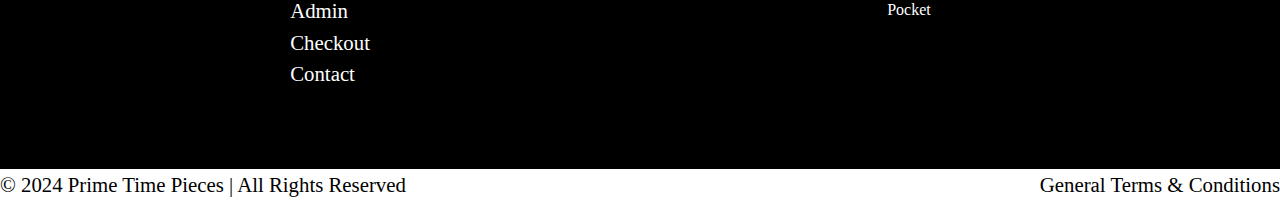
==== commit d1cab357: "added images to files" ====
--- a/HTML/about.html
+++ b/HTML/about.html
@@ -14,7 +14,7 @@
             <header>
                 <div class="desktop-nav">
                     <div class="logo">
-                        <img src="" alt="Logo Image">
+                        <img src="https://harriselvin.github.io/hostedImages/Images/Prime_Time_Pieces_logo.png" alt="Logo Image">
                     </div>
                     <div class="links">
                         <a href="/index.html">Home</a>
@@ -37,7 +37,7 @@
 
                 <nav class="navbar mobile-nav bg-body-tertiary fixed-top">
                     <div class="container-fluid">
-                      <a class="navbar-brand" href="#"><img src="" alt="Logo Image"></a>
+                      <a class="navbar-brand" href="#"><img src="https://harriselvin.github.io/hostedImages/Images/Prime_Time_Pieces_logo.png" alt="Logo Image"></a>
                       <button class="navbar-toggler" type="button" data-bs-toggle="offcanvas" data-bs-target="#offcanvasNavbar" aria-controls="offcanvasNavbar" aria-label="Toggle navigation">
                         <span class="navbar-toggler-icon"></span>
                       </button>
@@ -87,12 +87,12 @@
                             </p>
                         </div>
                         <div class="brand-img">
-                            <img src="" alt="Image of a watch">
+                            <img src="">
                         </div>
                     </div>
                     <div class="trading-times">
                         <div class="time-img">
-                            <img src="" alt="Image of the inside of a watch">
+                            <img src="">
                         </div>
                         <div class="time-info">
                             <h3>Trading Hours</h3>
@@ -209,7 +209,7 @@
         <footer>
             <div class="company-links">
                 <div class="footer-logo">
-                    <img src="" alt="Logo Image">
+                    <img src="https://harriselvin.github.io/hostedImages/Images/Prime_Time_Pieces_logo.png" alt="Logo Image">
                 </div>
                 <div class="social-links">
                     <svg xmlns="http://www.w3.org/2000/svg" fill="currentColor" class="bi bi-facebook" viewBox="0 0 16 16">
--- a/CSS/style.css
+++ b/CSS/style.css
@@ -18,6 +18,7 @@
     margin: 0;
     padding: 0;
     box-sizing: border-box;
+    scroll-behavior: smooth !important;
 }
 
 body {
@@ -37,6 +38,18 @@
 .desktop-nav {
     text-decoration: none;
     font-size: clamp(.5em, 2vw, 2em);;
+}
+
+.logo img {
+    width: clamp(3em, 10vw, 4em);
+}
+
+.nav-logo img {
+    width: clamp(3em, 10vw, 4em);
+}
+
+.footer-logo img {
+    width: clamp(3em, 10vw, 4em)
 }
 
 .desktop-nav .links a {
@@ -220,7 +233,7 @@
 }
 
 .about-section .background {
-    background-image: url('/Images/craft_watch.jpg');
+    background-image: url('https://harriselvin.github.io/hostedImages/Images/craft_watch.jpg');
     background-repeat: no-repeat;
     background-size: cover;
     margin: 0 auto;
@@ -490,6 +503,10 @@
     align-items: center;
 }
 
+.cart-title .amount {
+    padding: 0 1cqi;
+}
+
 .cart-table {
     margin: 0 auto 3em;
     box-shadow: .1em .1em .5em black;
@@ -515,9 +532,14 @@
 }
 
 .tbody-row img {
-    width: clamp(2em, 4vw, 4em);
+    width: clamp(2em, 6vw, 5em);
     border-radius: 50%;
     border: 2px solid blue;
+    object-fit: cover;
+}
+
+.tbody-row img:hover {
+    box-shadow: 0 0 .3cqi black;
 }
 
 .cart-table .name {
@@ -537,6 +559,81 @@
 
 .remove-item, .increment, .decrement {
     cursor: pointer;
+}
+
+/* Admin Section */
+.admin-section {
+    margin: 4em 0 0;
+    overflow-x: hidden;
+}
+
+.search {
+    text-align: center;
+    margin: 0 0 2em;
+    transition: 2s;
+}
+
+.search input {
+    width: max(10em, 70vw, 5em);
+    height: clamp(2em, 7cqw, 3em);
+    border-radius: 2em;
+    padding: 0 2cqi;
+}
+
+.admin-table {
+    display: flex;
+    justify-content: center;
+}
+
+.admin-table tr:nth-child(2n) {
+    background-image: linear-gradient(to right,white ,lightblue 10% 90%, white);
+}
+
+.admin-table th {
+    border-bottom: 1px solid black;
+}
+
+.admin-table th, td{
+    padding: 0 clamp(.2em, 3.5vw, 20em);
+    text-align: center;
+    height: 3cqw;
+}
+
+.add-items {
+    text-align: center;
+    margin: 0 0 2cqi;
+}
+
+.add-items button {
+    width: 17cqi;
+    transition: .3s;
+}
+
+.add-items .add-btn {
+    border: 2px solid black;
+    border-radius: 0;
+    background-color: #F0F0F0;
+}
+
+.add-items button:hover {
+    background-color: #e3dede;
+}
+
+.add-items button:active {
+    scale: .95;
+}
+
+.modal-body .input {
+    padding: .5em;
+}
+
+.modal-body input {
+    width: 100%;
+}
+
+.admin-row img {
+    height: clamp(2em, 10cqi, 5em);
+    /* width: 5em; */
 }
 
 @media only screen and (min-width: 536px) and (max-width: 760px) {
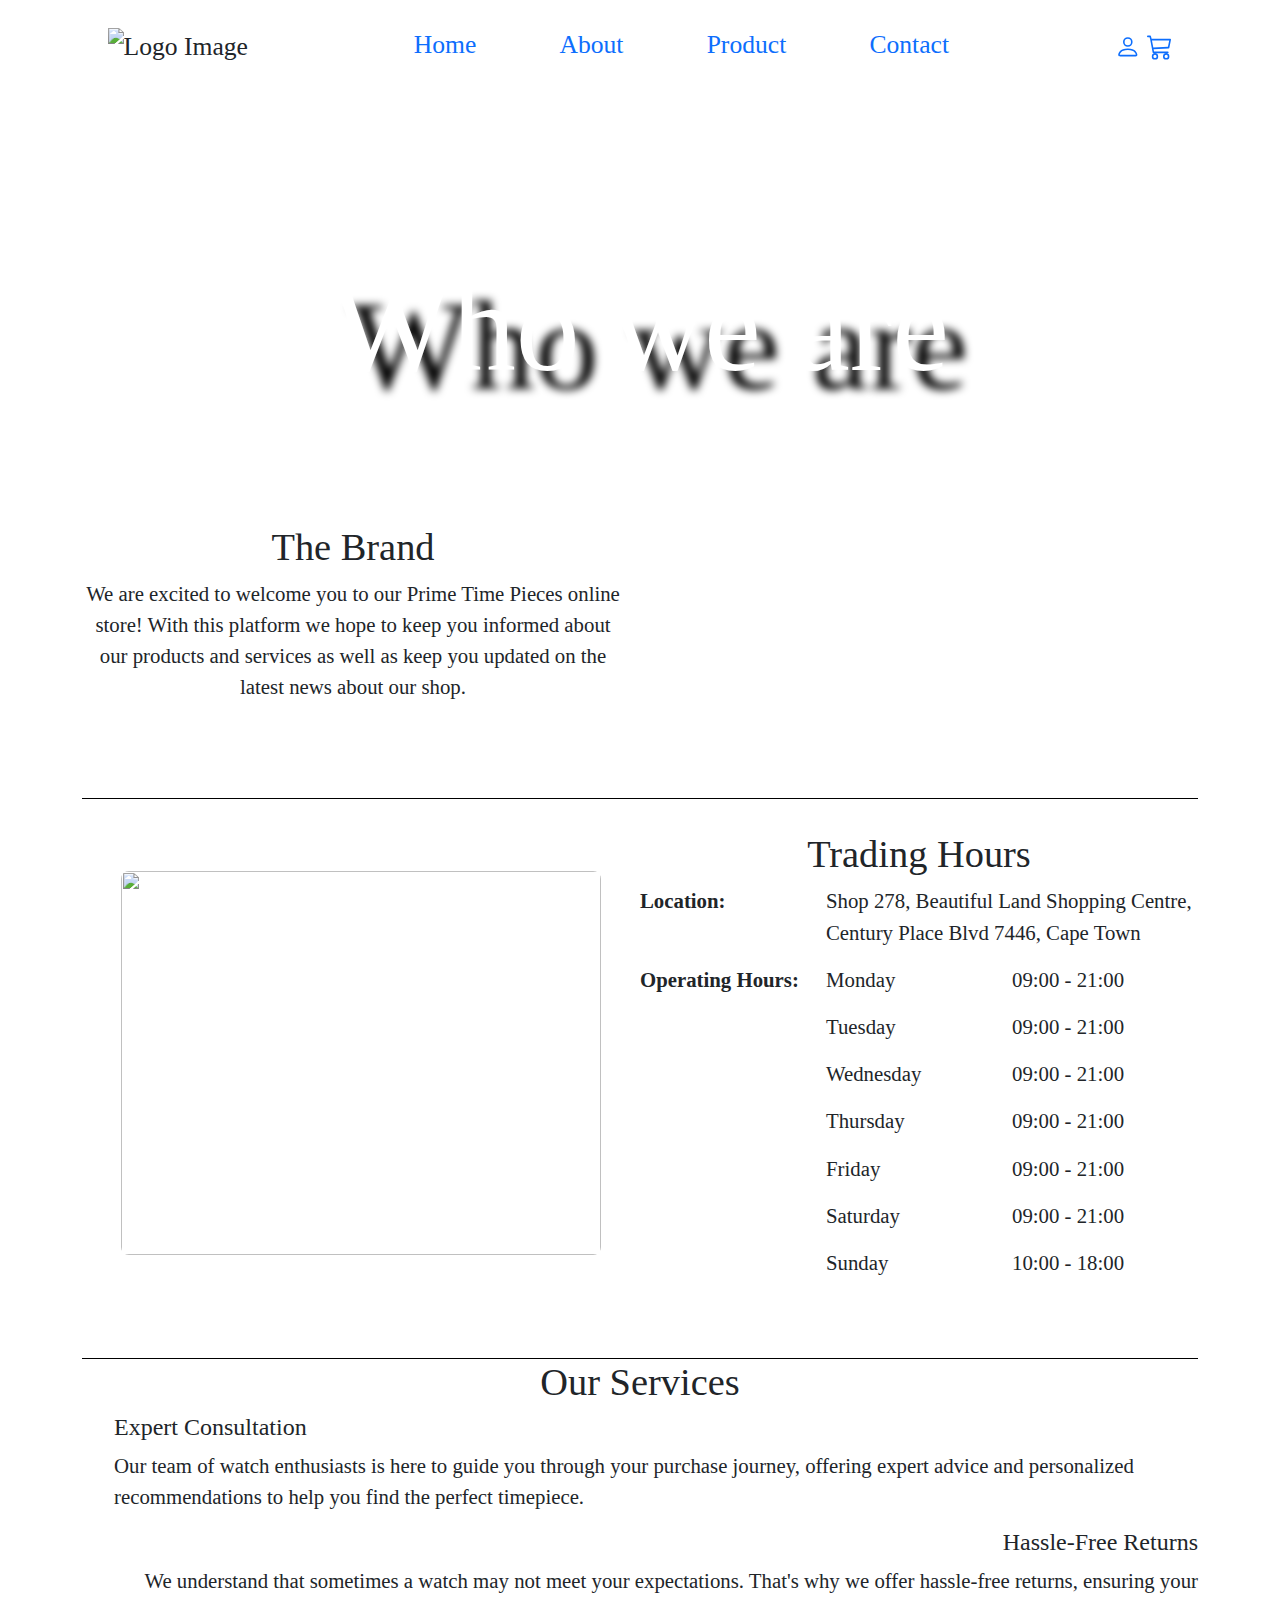
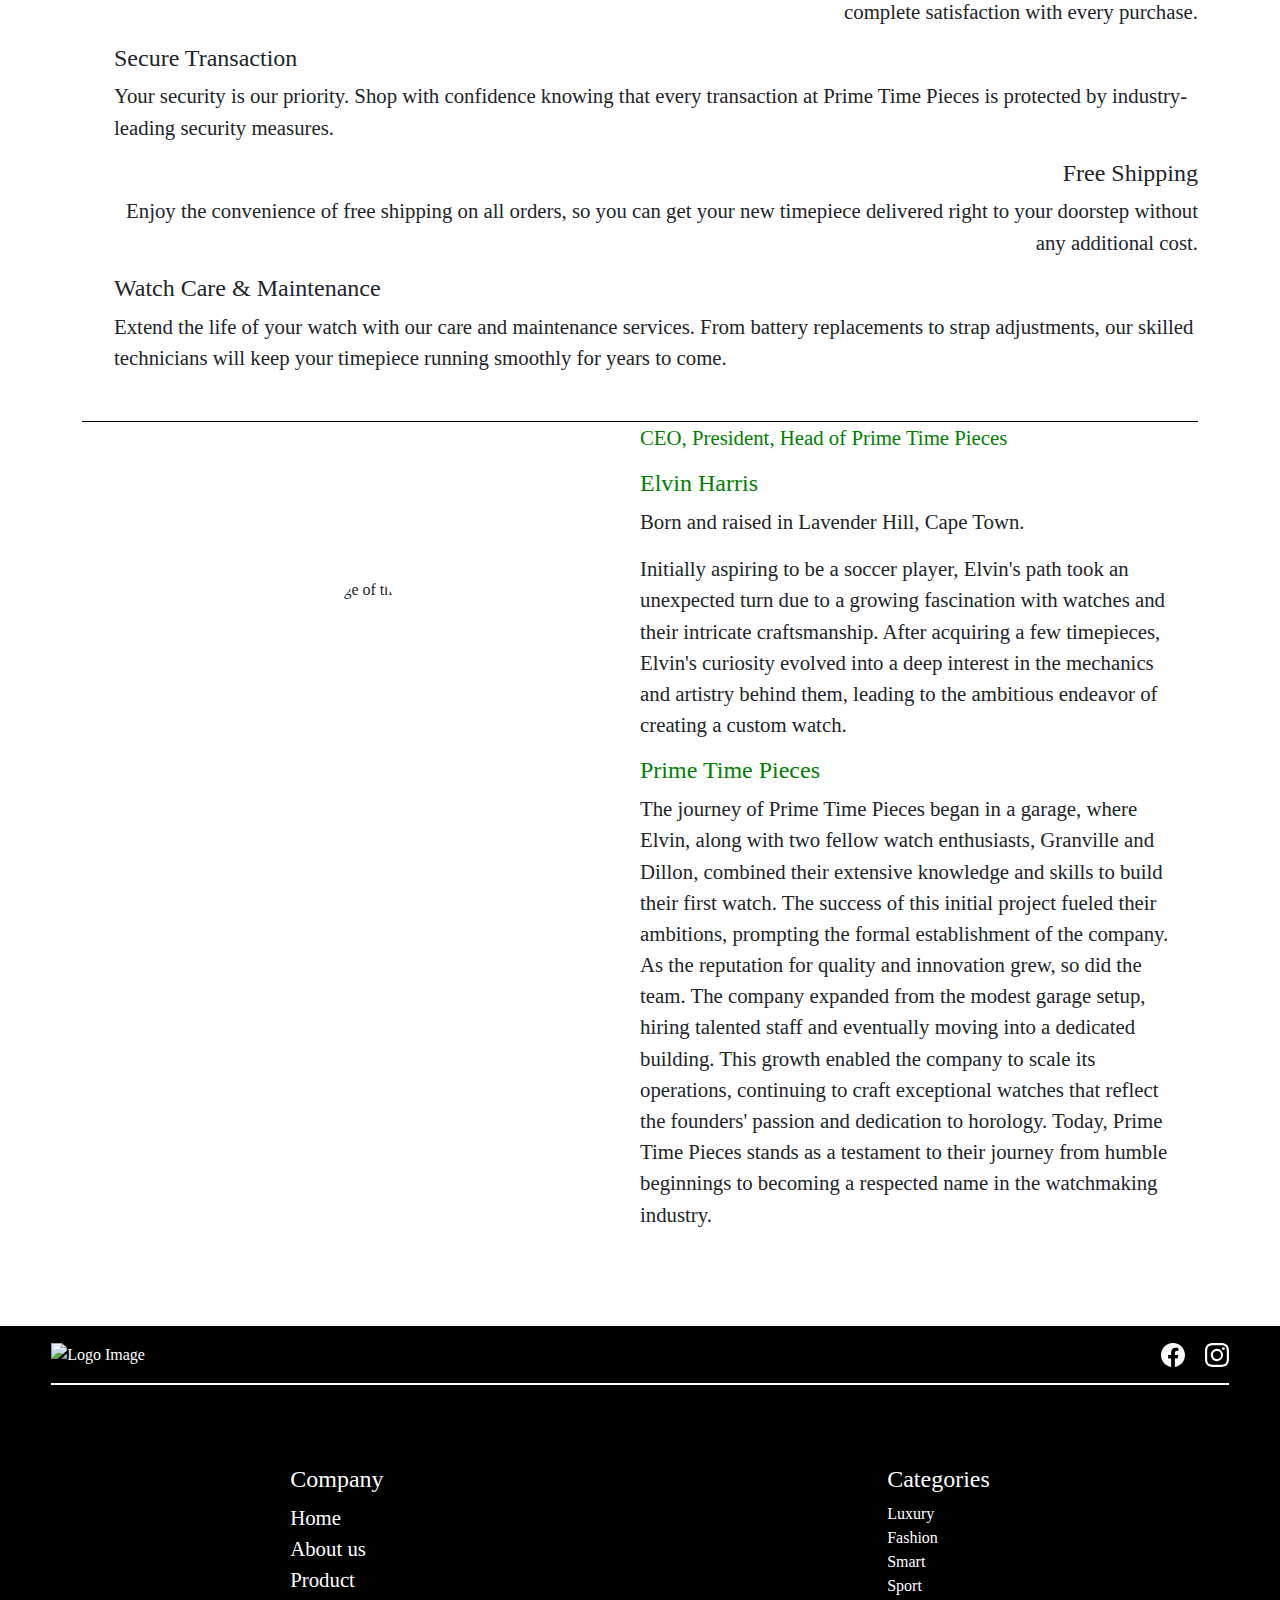
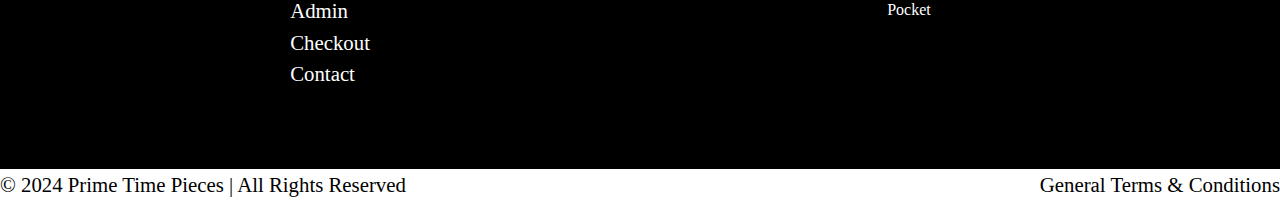
==== commit e3a98528: "created form and made contact section responsive" ====
--- a/HTML/about.html
+++ b/HTML/about.html
@@ -6,6 +6,14 @@
         <title>Prime Time Pieces</title>
         <link href="https://cdn.jsdelivr.net/npm/bootstrap@5.3.3/dist/css/bootstrap.min.css" rel="stylesheet" integrity="sha384-QWTKZyjpPEjISv5WaRU9OFeRpok6YctnYmDr5pNlyT2bRjXh0JMhjY6hW+ALEwIH" crossorigin="anonymous">
         <link rel="stylesheet" href="/CSS/style.css">
+        <link rel="stylesheet" href="./CSS/style.css">
+        <link rel="apple-touch-icon" sizes="180x180" href="/favicon_package_v0.16/apple-touch-icon.png">
+        <link rel="icon" type="image/png" sizes="32x32" href="/favicon_package_v0.16/favicon-32x32.png">
+        <link rel="icon" type="image/png" sizes="16x16" href="/favicon_package_v0.16/favicon-16x16.png">
+        <link rel="manifest" href="/favicon_package_v0.16/site.webmanifest">
+        <link rel="mask-icon" href="/favicon_package_v0.16/safari-pinned-tab.svg" color="#5bbad5">
+        <meta name="msapplication-TileColor" content="#da532c">
+        <meta name="theme-color" content="#ffffff">
         <script src="https://cdn.jsdelivr.net/npm/bootstrap@5.3.3/dist/js/bootstrap.bundle.min.js" integrity="sha384-YvpcrYf0tY3lHB60NNkmXc5s9fDVZLESaAA55NDzOxhy9GkcIdslK1eN7N6jIeHz" crossorigin="anonymous" defer></script>
         <script src="/Script/code.js" defer></script>
     </head>
@@ -37,7 +45,7 @@
 
                 <nav class="navbar mobile-nav bg-body-tertiary fixed-top">
                     <div class="container-fluid">
-                      <a class="navbar-brand" href="#"><img src="https://harriselvin.github.io/hostedImages/Images/Prime_Time_Pieces_logo.png" alt="Logo Image"></a>
+                      <a class="navbar-brand nav-logo" href="#"><img src="https://harriselvin.github.io/hostedImages/Images/Prime_Time_Pieces_logo.png" alt="Logo Image"></a>
                       <button class="navbar-toggler" type="button" data-bs-toggle="offcanvas" data-bs-target="#offcanvasNavbar" aria-controls="offcanvasNavbar" aria-label="Toggle navigation">
                         <span class="navbar-toggler-icon"></span>
                       </button>
@@ -87,12 +95,12 @@
                             </p>
                         </div>
                         <div class="brand-img">
-                            <img src="">
+                            <img src="https://harriselvin.github.io/hostedImages/Images/inside_of_watch.jpg">
                         </div>
                     </div>
                     <div class="trading-times">
                         <div class="time-img">
-                            <img src="">
+                            <img src="https://harriselvin.github.io/hostedImages/Images/inside_of_watch_2.jpg">
                         </div>
                         <div class="time-info">
                             <h3>Trading Hours</h3>
@@ -180,7 +188,7 @@
                     </div>
                     <div class="staff">
                         <div class="boss-img">
-                            <img src="" alt="Image of the CEO">
+                            <img src="https://harriselvin.github.io/hostedImages/Images/Elvin-shoulders.jpg" alt="Image of the CEO">
                         </div>
                         <div class="story-info">
                             <div class="story-title">
--- a/CSS/style.css
+++ b/CSS/style.css
@@ -278,8 +278,8 @@
 }
 
 .brand .brand-img img {
-    width: 40cqw;
-    border-radius: .5em;
+    width: clamp(10em, 40vw, 30em);
+    border-radius: 50%;
 }
 
 .trading-times {
@@ -301,10 +301,12 @@
 .trading-times .time-img {
     display: flex;
     justify-content: center;
+    align-items: center;
 }
 
 .trading-times .time-img img {
-    width: 40cqw;
+    width: clamp(10em, 40vw, 30em);
+    height: 30cqi;
     border-radius: .5em;
 }
 
@@ -455,6 +457,7 @@
 .product-box .items img {
     height: 5em;
     width: 5em;
+    object-fit: cover;
 }
 
 /* Product Item */
@@ -633,7 +636,45 @@
 
 .admin-row img {
     height: clamp(2em, 10cqi, 5em);
-    /* width: 5em; */
+}
+
+/* Contact Section */
+.contact-section {
+    margin: 4em 0 0;
+    display: flex;
+    flex-wrap: wrap;
+}
+
+.contact-section > * {
+    flex: 1;
+}
+
+.contact-section .form {
+    background-color: grey;
+    padding: 1em;
+}
+
+.contact-section form {
+    display: grid;
+    gap: 1em 0;
+}
+
+.contact-section .form input {
+    padding: .3em 0;
+}
+
+.contact-section .form button {
+    padding: .5em 0;
+}
+
+.contact-img {
+    display: flex;
+    justify-content: center;
+}
+
+.contact-img img {
+    height: 30cqw;
+    min-height: 18em;
 }
 
 @media only screen and (min-width: 536px) and (max-width: 760px) {
@@ -655,6 +696,11 @@
         order: 1;
     }
 
+    /* Contact Section */
+    .contact-img {
+        order: -1;
+    }
+
 }
 
 @media only screen and (min-width: 301px) and (max-width: 535px) {
@@ -724,6 +770,11 @@
         grid-area: 2;
     }
 
+    /* Contact Section */
+    .contact-img {
+        order: -1;
+    }
+
 }
 
 @media only screen and (max-width: 300px) {
@@ -788,5 +839,9 @@
     .product-info {
         grid-area: 2;
     }
-    
+
+    /* Contact Section */
+    .contact-img {
+        order: -1;
+    }
 }